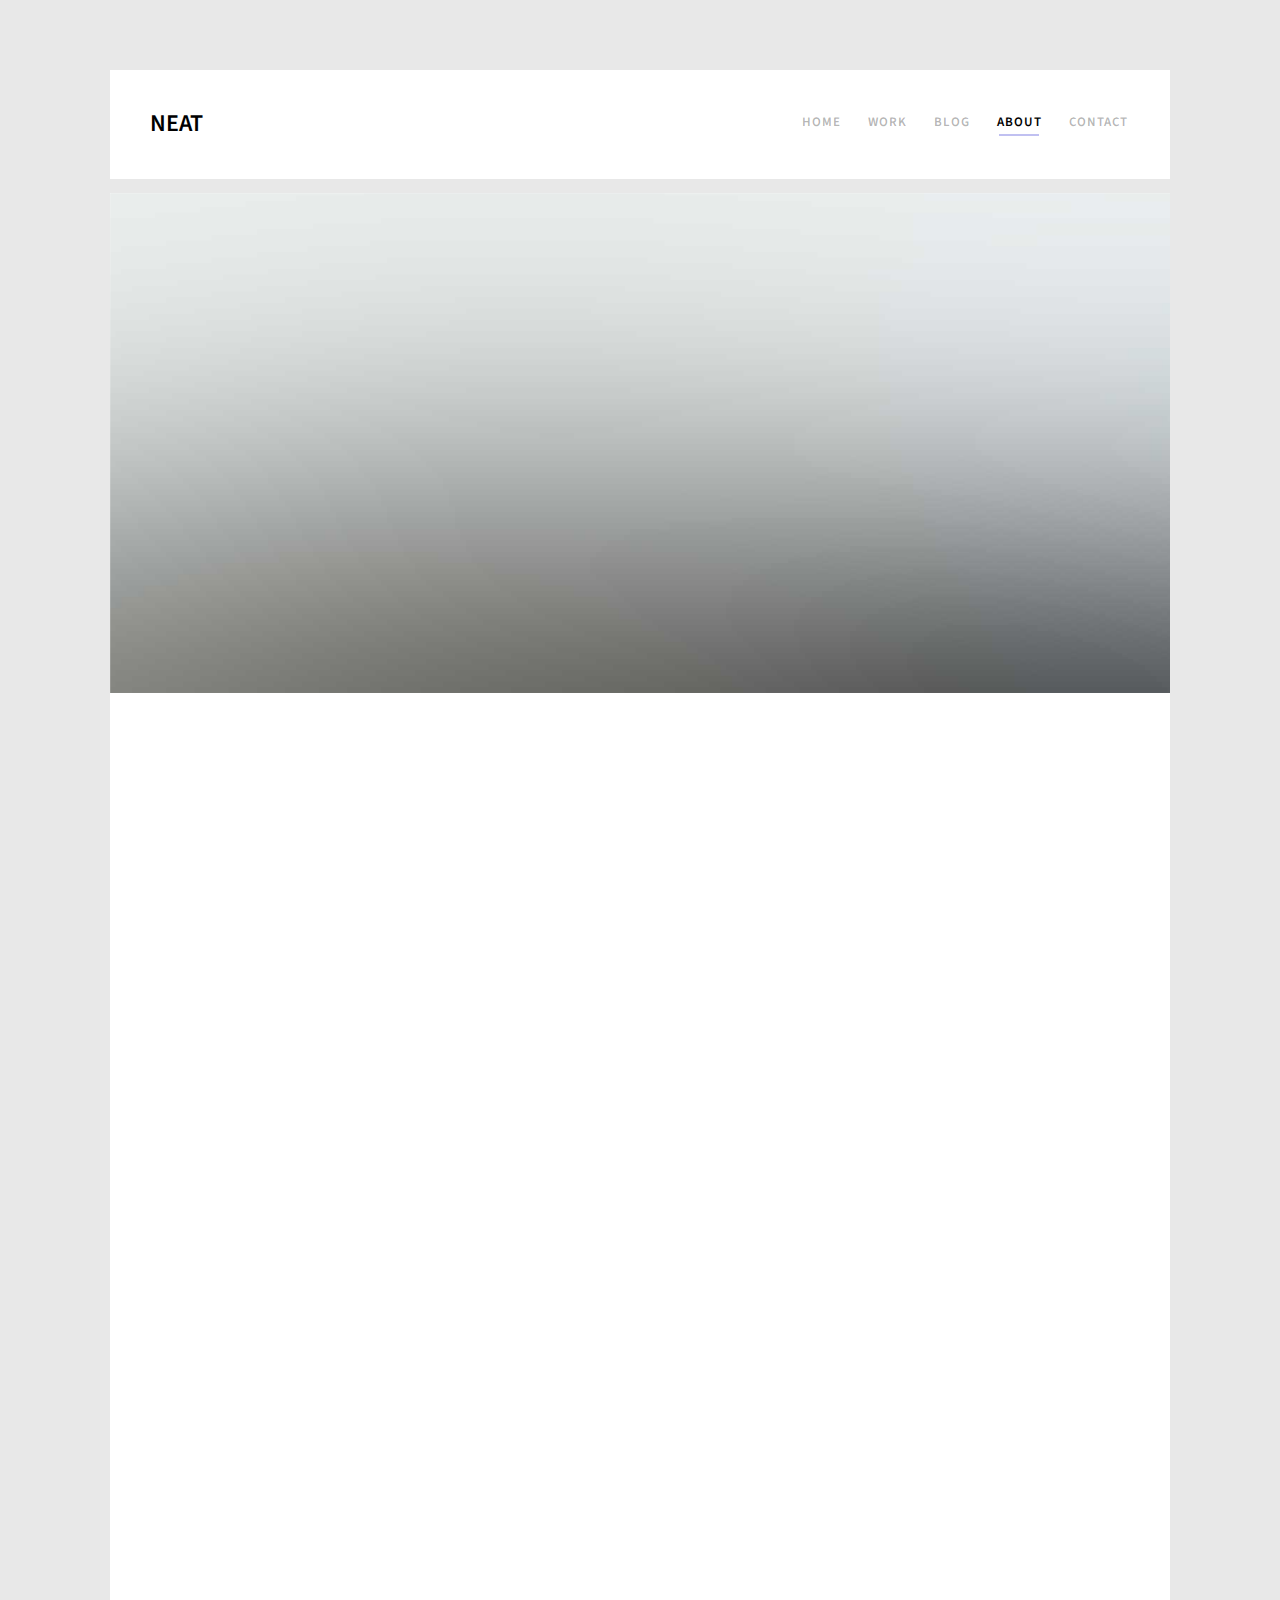
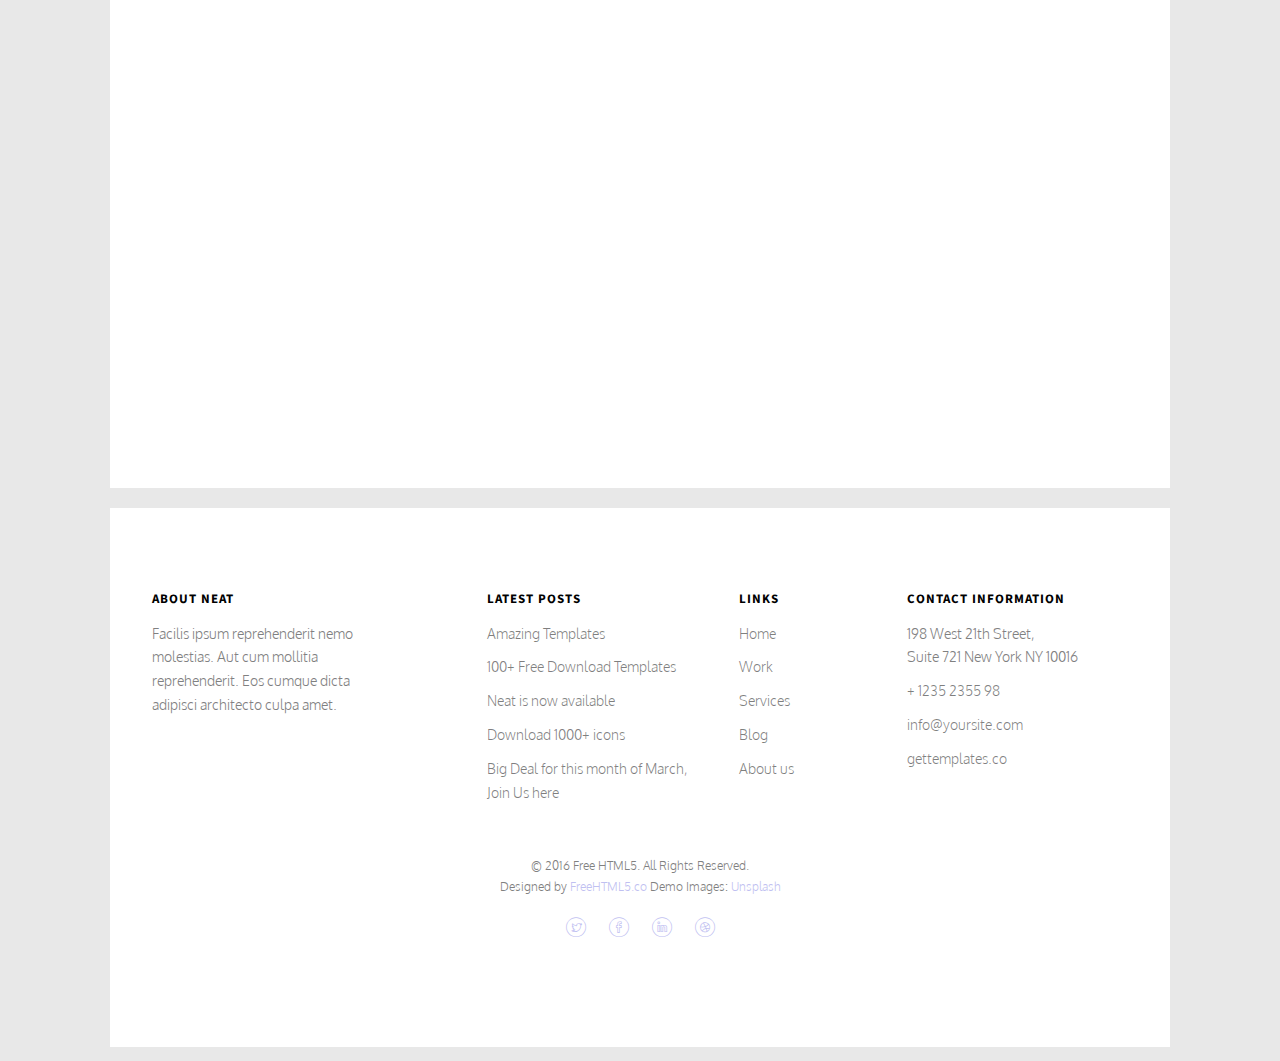
==== Demo/about.html @ 029e92db "update Demo" ====
<!DOCTYPE HTML>
<html>
	<head>
	<meta charset="utf-8">
	<meta http-equiv="X-UA-Compatible" content="IE=edge">
	<title>Neat &mdash; Free Website Template, Free HTML5 Template by freehtml5.co</title>
	<meta name="viewport" content="width=device-width, initial-scale=1">
	<meta name="description" content="Free HTML5 Website Template by freehtml5.co" />
	<meta name="keywords" content="free website templates, free html5, free template, free bootstrap, free website template, html5, css3, mobile first, responsive" />
	<meta name="author" content="freehtml5.co" />

	<!-- 
	//////////////////////////////////////////////////////

	FREE HTML5 TEMPLATE 
	DESIGNED & DEVELOPED by FreeHTML5.co
		
	Website: 		http://freehtml5.co/
	Email: 			info@freehtml5.co
	Twitter: 		http://twitter.com/fh5co
	Facebook: 		https://www.facebook.com/fh5co

	//////////////////////////////////////////////////////
	 -->

  	<!-- Facebook and Twitter integration -->
	<meta property="og:title" content=""/>
	<meta property="og:image" content=""/>
	<meta property="og:url" content=""/>
	<meta property="og:site_name" content=""/>
	<meta property="og:description" content=""/>
	<meta name="twitter:title" content="" />
	<meta name="twitter:image" content="" />
	<meta name="twitter:url" content="" />
	<meta name="twitter:card" content="" />

	<link href="https://fonts.googleapis.com/css?family=Oxygen:300,400" rel="stylesheet">
	<link href="https://fonts.googleapis.com/css?family=Source+Sans+Pro:400,600,700" rel="stylesheet">
	
	<!-- Animate.css -->
	<link rel="stylesheet" href="css/animate.css">
	<!-- Icomoon Icon Fonts-->
	<link rel="stylesheet" href="css/icomoon.css">
	<!-- Bootstrap  -->
	<link rel="stylesheet" href="css/bootstrap.css">

	<!-- Magnific Popup -->
	<link rel="stylesheet" href="css/magnific-popup.css">

	<!-- Flexslider  -->
	<link rel="stylesheet" href="css/flexslider.css">

	<!-- Theme style  -->
	<link rel="stylesheet" href="css/style.css">

	<!-- Modernizr JS -->
	<script src="js/modernizr-2.6.2.min.js"></script>
	<!-- FOR IE9 below -->
	<!--[if lt IE 9]>
	<script src="js/respond.min.js"></script>
	<![endif]-->

	</head>
	<body>
		
	<div class="fh5co-loader"></div>
	
	<div id="page">
	<nav class="fh5co-nav" role="navigation">
		<div class="container-wrap">
			<div class="top-menu">
				<div class="row">
					<div class="col-xs-2">
						<div id="fh5co-logo"><a href="index.html">Neat</a></div>
					</div>
					<div class="col-xs-10 text-right menu-1">
						<ul>
							<li><a href="index.html">Home</a></li>
							<li><a href="work-single.html">Work</a></li>
							<li><a href="blog.html">Blog</a></li>
							<li class="active"><a href="about.html">About</a></li>
							<li><a href="contact.html">Contact</a></li>
						</ul>
					</div>
				</div>
				
			</div>
		</div>
	</nav>
	<div class="container-wrap">
		<aside id="fh5co-hero">
			<div class="flexslider">
				<ul class="slides">
			   	<li style="background-image: url(images/img_bg_3.jpg);">
			   		<div class="overlay-gradient"></div>
			   		<div class="container-fluids">
			   			<div class="row">
				   			<div class="col-md-6 col-md-offset-3 slider-text slider-text-bg">
				   				<div class="slider-text-inner text-center">
				   					<h1>About</h1>
										<h2>Free html5 templates Made by <a href="http://freehtml5.co/" target="_blank">freehtml5.co</a></h2>
				   				</div>
				   			</div>
				   		</div>
			   		</div>
			   	</li>		   	
			  	</ul>
		  	</div>
		</aside>		
		<div id="fh5co-about">
			<div class="row animate-box">
				<div class="col-md-6 col-md-offset-3 text-center heading-section">
					<h3>Our History</h3>
					<p>Far far away, behind the word mountains, far from the countries Vokalia and Consonantia, there live the blind texts.</p>
				</div>
			</div>

			<div class="row">
				<div class="col-md-10 col-md-offset-1 text-center animate-box">
					<p><img src="images/cover_bg_3.jpg" alt="Free HTML5 Bootstrap Template" class="img-responsive"></p>
				</div>
				<div class="col-md-8 col-md-offset-2 text-center animate-box">
					<div class="about-desc">
						<h3>Hi! I'm Kathy</h3>
						<p>I am a French Designer. Facilis ipsum reprehenderit nemo molestias. Aut cum mollitia reprehenderit. Eos cumque dicta adipisci architecto culpa amet. Dignissimos asperiores vitae velit veniam totam fuga molestias accusamus alias autem provident. Odit ab aliquam dolor eius.</p>
						<p>
							<ul class="fh5co-social-icons">
								<li><a href="#"><i class="icon-twitter"></i></a></li>
								<li><a href="#"><i class="icon-facebook"></i></a></li>
								<li><a href="#"><i class="icon-linkedin"></i></a></li>
								<li><a href="#"><i class="icon-dribbble"></i></a></li>
							</ul>
						</p>
					</div>
				</div>
			</div>
		</div>
	</div><!-- END container-wrap -->

	<div class="container-wrap">
		<footer id="fh5co-footer" role="contentinfo">
			<div class="row">
				<div class="col-md-3 fh5co-widget">
					<h4>About Neat</h4>
					<p>Facilis ipsum reprehenderit nemo molestias. Aut cum mollitia reprehenderit. Eos cumque dicta adipisci architecto culpa amet.</p>
				</div>
				<div class="col-md-3 col-md-push-1">
					<h4>Latest Posts</h4>
					<ul class="fh5co-footer-links">
						<li><a href="#">Amazing Templates</a></li>
						<li><a href="#">100+ Free Download Templates</a></li>
						<li><a href="#">Neat is now available</a></li>
						<li><a href="#">Download 1000+ icons</a></li>
						<li><a href="#">Big Deal for this month of March, Join Us here</a></li>
					</ul>
				</div>

				<div class="col-md-3 col-md-push-1">
					<h4>Links</h4>
					<ul class="fh5co-footer-links">
						<li><a href="#">Home</a></li>
						<li><a href="#">Work</a></li>
						<li><a href="#">Services</a></li>
						<li><a href="#">Blog</a></li>
						<li><a href="#">About us</a></li>
					</ul>
				</div>

				<div class="col-md-3">
					<h4>Contact Information</h4>
					<ul class="fh5co-footer-links">
						<li>198 West 21th Street, <br> Suite 721 New York NY 10016</li>
						<li><a href="tel://1234567920">+ 1235 2355 98</a></li>
						<li><a href="mailto:info@yoursite.com">info@yoursite.com</a></li>
						<li><a href="http://gettemplates.co">gettemplates.co</a></li>
					</ul>
				</div>

			</div>

			<div class="row copyright">
				<div class="col-md-12 text-center">
					<p>
						<small class="block">&copy; 2016 Free HTML5. All Rights Reserved.</small> 
						<small class="block">Designed by <a href="http://freehtml5.co/" target="_blank">FreeHTML5.co</a> Demo Images: <a href="http://unsplash.co/" target="_blank">Unsplash</a></small>
					</p>
					<p>
						<ul class="fh5co-social-icons">
							<li><a href="#"><i class="icon-twitter"></i></a></li>
							<li><a href="#"><i class="icon-facebook"></i></a></li>
							<li><a href="#"><i class="icon-linkedin"></i></a></li>
							<li><a href="#"><i class="icon-dribbble"></i></a></li>
						</ul>
					</p>
				</div>
			</div>
		</footer>
	</div><!-- END container-wrap -->
	</div>

	<div class="gototop js-top">
		<a href="#" class="js-gotop"><i class="icon-arrow-up2"></i></a>
	</div>
	
	<!-- jQuery -->
	<script src="js/jquery.min.js"></script>
	<!-- jQuery Easing -->
	<script src="js/jquery.easing.1.3.js"></script>
	<!-- Bootstrap -->
	<script src="js/bootstrap.min.js"></script>
	<!-- Waypoints -->
	<script src="js/jquery.waypoints.min.js"></script>
	<!-- Flexslider -->
	<script src="js/jquery.flexslider-min.js"></script>
	<!-- Magnific Popup -->
	<script src="js/jquery.magnific-popup.min.js"></script>
	<script src="js/magnific-popup-options.js"></script>
	<!-- Counters -->
	<script src="js/jquery.countTo.js"></script>
	<!-- Main -->
	<script src="js/main.js"></script>

	</body>
</html>
---- Demo/css/icomoon.css ----
@font-face {
  font-family: 'icomoon';
  src:  url('fonts/icomoon.eot?5j2n32');
  src:  url('fonts/icomoon.eot?5j2n32#iefix') format('embedded-opentype'),
    url('fonts/icomoon.ttf?5j2n32') format('truetype'),
    url('fonts/icomoon.woff?5j2n32') format('woff'),
    url('fonts/icomoon.svg?5j2n32#icomoon') format('svg');
  font-weight: normal;
  font-style: normal;
}

[class^="icon-"], [class*=" icon-"] {
  /* use !important to prevent issues with browser extensions that change fonts */
  font-family: 'icomoon' !important;
  speak: none;
  font-style: normal;
  font-weight: normal;
  font-variant: normal;
  text-transform: none;
  line-height: 1;

  /* Better Font Rendering =========== */
  -webkit-font-smoothing: antialiased;
  -moz-osx-font-smoothing: grayscale;
}

.icon-eye2:before {
  content: "\e064";
}
.icon-paper-clip:before {
  content: "\e065";
}
.icon-mail5:before {
  content: "\e066";
}
.icon-toggle:before {
  content: "\e067";
}
.icon-layout:before {
  content: "\e068";
}
.icon-link2:before {
  content: "\e069";
}
.icon-bell2:before {
  content: "\e06a";
}
.icon-lock3:before {
  content: "\e06b";
}
.icon-unlock:before {
  content: "\e06c";
}
.icon-ribbon2:before {
  content: "\e06d";
}
.icon-image2:before {
  content: "\e06e";
}
.icon-signal:before {
  content: "\e06f";
}
.icon-target3:before {
  content: "\e070";
}
.icon-clipboard3:before {
  content: "\e071";
}
.icon-clock3:before {
  content: "\e072";
}
.icon-watch:before {
  content: "\e073";
}
.icon-air-play:before {
  content: "\e074";
}
.icon-camera3:before {
  content: "\e075";
}
.icon-video2:before {
  content: "\e076";
}
.icon-disc:before {
  content: "\e077";
}
.icon-printer3:before {
  content: "\e078";
}
.icon-monitor:before {
  content: "\e079";
}
.icon-server:before {
  content: "\e07a";
}
.icon-cog2:before {
  content: "\e07b";
}
.icon-heart3:before {
  content: "\e07c";
}
.icon-paragraph:before {
  content: "\e07d";
}
.icon-align-justify:before {
  content: "\e07e";
}
.icon-align-left:before {
  content: "\e07f";
}
.icon-align-center:before {
  content: "\e080";
}
.icon-align-right:before {
  content: "\e081";
}
.icon-book2:before {
  content: "\e082";
}
.icon-layers2:before {
  content: "\e083";
}
.icon-stack2:before {
  content: "\e084";
}
.icon-stack-2:before {
  content: "\e085";
}
.icon-paper:before {
  content: "\e086";
}
.icon-paper-stack:before {
  content: "\e087";
}
.icon-search3:before {
  content: "\e088";
}
.icon-zoom-in2:before {
  content: "\e089";
}
.icon-zoom-out2:before {
  content: "\e08a";
}
.icon-reply2:before {
  content: "\e08b";
}
.icon-circle-plus:before {
  content: "\e08c";
}
.icon-circle-minus:before {
  content: "\e08d";
}
.icon-circle-check:before {
  content: "\e08e";
}
.icon-circle-cross:before {
  content: "\e08f";
}
.icon-square-plus:before {
  content: "\e090";
}
.icon-square-minus:before {
  content: "\e091";
}
.icon-square-check:before {
  content: "\e092";
}
.icon-square-cross:before {
  content: "\e093";
}
.icon-microphone:before {
  content: "\e094";
}
.icon-record:before {
  content: "\e095";
}
.icon-skip-back:before {
  content: "\e096";
}
.icon-rewind:before {
  content: "\e097";
}
.icon-play4:before {
  content: "\e098";
}
.icon-pause3:before {
  content: "\e099";
}
.icon-stop3:before {
  content: "\e09a";
}
.icon-fast-forward:before {
  content: "\e09b";
}
.icon-skip-forward:before {
  content: "\e09c";
}
.icon-shuffle2:before {
  content: "\e09d";
}
.icon-repeat:before {
  content: "\e09e";
}
.icon-folder2:before {
  content: "\e09f";
}
.icon-umbrella:before {
  content: "\e0a0";
}
.icon-moon:before {
  content: "\e0a1";
}
.icon-thermometer:before {
  content: "\e0a2";
}
.icon-drop:before {
  content: "\e0a3";
}
.icon-sun2:before {
  content: "\e0a4";
}
.icon-cloud3:before {
  content: "\e0a5";
}
.icon-cloud-upload2:before {
  content: "\e0a6";
}
.icon-cloud-download2:before {
  content: "\e0a7";
}
.icon-upload4:before {
  content: "\e0a8";
}
.icon-download4:before {
  content: "\e0a9";
}
.icon-location3:before {
  content: "\e0aa";
}
.icon-location-2:before {
  content: "\e0ab";
}
.icon-map3:before {
  content: "\e0ac";
}
.icon-battery:before {
  content: "\e0ad";
}
.icon-head:before {
  content: "\e0ae";
}
.icon-briefcase3:before {
  content: "\e0af";
}
.icon-speech-bubble:before {
  content: "\e0b0";
}
.icon-anchor2:before {
  content: "\e0b1";
}
.icon-globe2:before {
  content: "\e0b2";
}
.icon-box:before {
  content: "\e0b3";
}
.icon-reload:before {
  content: "\e0b4";
}
.icon-share3:before {
  content: "\e0b5";
}
.icon-marquee:before {
  content: "\e0b6";
}
.icon-marquee-plus:before {
  content: "\e0b7";
}
.icon-marquee-minus:before {
  content: "\e0b8";
}
.icon-tag:before {
  content: "\e0b9";
}
.icon-power2:before {
  content: "\e0ba";
}
.icon-command2:before {
  content: "\e0bb";
}
.icon-alt:before {
  content: "\e0bc";
}
.icon-esc:before {
  content: "\e0bd";
}
.icon-bar-graph:before {
  content: "\e0be";
}
.icon-bar-graph-2:before {
  content: "\e0bf";
}
.icon-pie-graph:before {
  content: "\e0c0";
}
.icon-star:before {
  content: "\e0c1";
}
.icon-arrow-left3:before {
  content: "\e0c2";
}
.icon-arrow-right3:before {
  content: "\e0c3";
}
.icon-arrow-up3:before {
  content: "\e0c4";
}
.icon-arrow-down3:before {
  content: "\e0c5";
}
.icon-volume:before {
  content: "\e0c6";
}
.icon-mute:before {
  content: "\e0c7";
}
.icon-content-right:before {
  content: "\e100";
}
.icon-content-left:before {
  content: "\e101";
}
.icon-grid2:before {
  content: "\e102";
}
.icon-grid-2:before {
  content: "\e103";
}
.icon-columns:before {
  content: "\e104";
}
.icon-loader:before {
  content: "\e105";
}
.icon-bag:before {
  content: "\e106";
}
.icon-ban:before {
  content: "\e107";
}
.icon-flag3:before {
  content: "\e108";
}
.icon-trash:before {
  content: "\e109";
}
.icon-expand2:before {
  content: "\e110";
}
.icon-contract:before {
  content: "\e111";
}
.icon-maximize:before {
  content: "\e112";
}
.icon-minimize:before {
  content: "\e113";
}
.icon-plus2:before {
  content: "\e114";
}
.icon-minus2:before {
  content: "\e115";
}
.icon-check:before {
  content: "\e116";
}
.icon-cross2:before {
  content: "\e117";
}
.icon-move:before {
  content: "\e118";
}
.icon-delete:before {
  content: "\e119";
}
.icon-menu5:before {
  content: "\e120";
}
.icon-archive:before {
  content: "\e121";
}
.icon-inbox:before {
  content: "\e122";
}
.icon-outbox:before {
  content: "\e123";
}
.icon-file:before {
  content: "\e124";
}
.icon-file-add:before {
  content: "\e125";
}
.icon-file-subtract:before {
  content: "\e126";
}
.icon-help:before {
  content: "\e127";
}
.icon-open:before {
  content: "\e128";
}
.icon-ellipsis:before {
  content: "\e129";
}
.icon-heart4:before {
  content: "\e900";
}
.icon-cloud4:before {
  content: "\e901";
}
.icon-star2:before {
  content: "\e902";
}
.icon-tv2:before {
  content: "\e903";
}
.icon-sound:before {
  content: "\e904";
}
.icon-video3:before {
  content: "\e905";
}
.icon-trash2:before {
  content: "\e906";
}
.icon-user2:before {
  content: "\e907";
}
.icon-key3:before {
  content: "\e908";
}
.icon-search4:before {
  content: "\e909";
}
.icon-settings:before {
  content: "\e90a";
}
.icon-camera4:before {
  content: "\e90b";
}
.icon-tag2:before {
  content: "\e90c";
}
.icon-lock4:before {
  content: "\e90d";
}
.icon-bulb:before {
  content: "\e90e";
}
.icon-pen2:before {
  content: "\e90f";
}
.icon-diamond:before {
  content: "\e910";
}
.icon-display2:before {
  content: "\e911";
}
.icon-location4:before {
  content: "\e912";
}
.icon-eye3:before {
  content: "\e913";
}
.icon-bubble3:before {
  content: "\e914";
}
.icon-stack3:before {
  content: "\e915";
}
.icon-cup:before {
  content: "\e916";
}
.icon-phone3:before {
  content: "\e917";
}
.icon-news:before {
  content: "\e918";
}
.icon-mail6:before {
  content: "\e919";
}
.icon-like:before {
  content: "\e91a";
}
.icon-photo:before {
  content: "\e91b";
}
.icon-note:before {
  content: "\e91c";
}
.icon-clock4:before {
  content: "\e91d";
}
.icon-paperplane:before {
  content: "\e91e";
}
.icon-params:before {
  content: "\e91f";
}
.icon-banknote:before {
  content: "\e920";
}
.icon-data:before {
  content: "\e921";
}
.icon-music2:before {
  content: "\e922";
}
.icon-megaphone2:before {
  content: "\e923";
}
.icon-study:before {
  content: "\e924";
}
.icon-lab2:before {
  content: "\e925";
}
.icon-food:before {
  content: "\e926";
}
.icon-t-shirt:before {
  content: "\e927";
}
.icon-fire2:before {
  content: "\e928";
}
.icon-clip:before {
  content: "\e929";
}
.icon-shop:before {
  content: "\e92a";
}
.icon-calendar3:before {
  content: "\e92b";
}
.icon-wallet2:before {
  content: "\e92c";
}
.icon-vynil:before {
  content: "\e92d";
}
.icon-truck2:before {
  content: "\e92e";
}
.icon-world:before {
  content: "\e92f";
}
.icon-mobile:before {
  content: "\e000";
}
.icon-laptop:before {
  content: "\e001";
}
.icon-desktop:before {
  content: "\e002";
}
.icon-tablet:before {
  content: "\e003";
}
.icon-phone:before {
  content: "\e004";
}
.icon-document:before {
  content: "\e005";
}
.icon-documents:before {
  content: "\e006";
}
.icon-search:before {
  content: "\e007";
}
.icon-clipboard:before {
  content: "\e008";
}
.icon-newspaper:before {
  content: "\e009";
}
.icon-notebook:before {
  content: "\e00a";
}
.icon-book-open:before {
  content: "\e00b";
}
.icon-browser:before {
  content: "\e00c";
}
.icon-calendar:before {
  content: "\e00d";
}
.icon-presentation:before {
  content: "\e00e";
}
.icon-picture:before {
  content: "\e00f";
}
.icon-pictures:before {
  content: "\e010";
}
.icon-video:before {
  content: "\e011";
}
.icon-camera:before {
  content: "\e012";
}
.icon-printer:before {
  content: "\e013";
}
.icon-toolbox:before {
  content: "\e014";
}
.icon-briefcase:before {
  content: "\e015";
}
.icon-wallet:before {
  content: "\e016";
}
.icon-gift:before {
  content: "\e017";
}
.icon-bargraph:before {
  content: "\e018";
}
.icon-grid:before {
  content: "\e019";
}
.icon-expand:before {
  content: "\e01a";
}
.icon-focus:before {
  content: "\e01b";
}
.icon-edit:before {
  content: "\e01c";
}
.icon-adjustments:before {
  content: "\e01d";
}
.icon-ribbon:before {
  content: "\e01e";
}
.icon-hourglass:before {
  content: "\e01f";
}
.icon-lock:before {
  content: "\e020";
}
.icon-megaphone:before {
  content: "\e021";
}
.icon-shield:before {
  content: "\e022";
}
.icon-trophy:before {
  content: "\e023";
}
.icon-flag:before {
  content: "\e024";
}
.icon-map:before {
  content: "\e025";
}
.icon-puzzle:before {
  content: "\e026";
}
.icon-basket:before {
  content: "\e027";
}
.icon-envelope:before {
  content: "\e028";
}
.icon-streetsign:before {
  content: "\e029";
}
.icon-telescope:before {
  content: "\e02a";
}
.icon-gears:before {
  content: "\e02b";
}
.icon-key:before {
  content: "\e02c";
}
.icon-paperclip:before {
  content: "\e02d";
}
.icon-attachment:before {
  content: "\e02e";
}
.icon-pricetags:before {
  content: "\e02f";
}
.icon-lightbulb:before {
  content: "\e030";
}
.icon-layers:before {
  content: "\e031";
}
.icon-pencil:before {
  content: "\e032";
}
.icon-tools:before {
  content: "\e033";
}
.icon-tools-2:before {
  content: "\e034";
}
.icon-scissors:before {
  content: "\e035";
}
.icon-paintbrush:before {
  content: "\e036";
}
.icon-magnifying-glass:before {
  content: "\e037";
}
.icon-circle-compass:before {
  content: "\e038";
}
.icon-linegraph:before {
  content: "\e039";
}
.icon-mic:before {
  content: "\e03a";
}
.icon-strategy:before {
  content: "\e03b";
}
.icon-beaker:before {
  content: "\e03c";
}
.icon-caution:before {
  content: "\e03d";
}
.icon-recycle:before {
  content: "\e03e";
}
.icon-anchor:before {
  content: "\e03f";
}
.icon-profile-male:before {
  content: "\e040";
}
.icon-profile-female:before {
  content: "\e041";
}
.icon-bike:before {
  content: "\e042";
}
.icon-wine:before {
  content: "\e043";
}
.icon-hotairballoon:before {
  content: "\e044";
}
.icon-globe:before {
  content: "\e045";
}
.icon-genius:before {
  content: "\e046";
}
.icon-map-pin:before {
  content: "\e047";
}
.icon-dial:before {
  content: "\e048";
}
.icon-chat:before {
  content: "\e049";
}
.icon-heart:before {
  content: "\e04a";
}
.icon-cloud:before {
  content: "\e04b";
}
.icon-upload:before {
  content: "\e04c";
}
.icon-download:before {
  content: "\e04d";
}
.icon-target:before {
  content: "\e04e";
}
.icon-hazardous:before {
  content: "\e04f";
}
.icon-piechart:before {
  content: "\e050";
}
.icon-speedometer:before {
  content: "\e051";
}
.icon-global:before {
  content: "\e052";
}
.icon-compass:before {
  content: "\e053";
}
.icon-lifesaver:before {
  content: "\e054";
}
.icon-clock:before {
  content: "\e055";
}
.icon-aperture:before {
  content: "\e056";
}
.icon-quote:before {
  content: "\e057";
}
.icon-scope:before {
  content: "\e058";
}
.icon-alarmclock:before {
  content: "\e059";
}
.icon-refresh:before {
  content: "\e05a";
}
.icon-happy:before {
  content: "\e05b";
}
.icon-sad:before {
  content: "\e05c";
}
.icon-facebook:before {
  content: "\e05d";
}
.icon-twitter:before {
  content: "\e05e";
}
.icon-googleplus:before {
  content: "\e05f";
}
.icon-rss:before {
  content: "\e060";
}
.icon-tumblr:before {
  content: "\e061";
}
.icon-linkedin:before {
  content: "\e062";
}
.icon-dribbble:before {
  content: "\e063";
}
.icon-home:before {
  content: "\e930";
}
.icon-home2:before {
  content: "\e931";
}
.icon-home3:before {
  content: "\e932";
}
.icon-office:before {
  content: "\e933";
}
.icon-newspaper2:before {
  content: "\e934";
}
.icon-pencil2:before {
  content: "\e935";
}
.icon-pencil22:before {
  content: "\e936";
}
.icon-quill:before {
  content: "\e937";
}
.icon-pen:before {
  content: "\e938";
}
.icon-blog:before {
  content: "\e939";
}
.icon-eyedropper:before {
  content: "\e93a";
}
.icon-droplet:before {
  content: "\e93b";
}
.icon-paint-format:before {
  content: "\e93c";
}
.icon-image:before {
  content: "\e93d";
}
.icon-images:before {
  content: "\e93e";
}
.icon-camera2:before {
  content: "\e93f";
}
.icon-headphones:before {
  content: "\e940";
}
.icon-music:before {
  content: "\e941";
}
.icon-play:before {
  content: "\e942";
}
.icon-film:before {
  content: "\e943";
}
.icon-video-camera:before {
  content: "\e944";
}
.icon-dice:before {
  content: "\e945";
}
.icon-pacman:before {
  content: "\e946";
}
.icon-spades:before {
  content: "\e947";
}
.icon-clubs:before {
  content: "\e948";
}
.icon-diamonds:before {
  content: "\e949";
}
.icon-bullhorn:before {
  content: "\e94a";
}
.icon-connection:before {
  content: "\e94b";
}
.icon-podcast:before {
  content: "\e94c";
}
.icon-feed:before {
  content: "\e94d";
}
.icon-mic2:before {
  content: "\e94e";
}
.icon-book:before {
  content: "\e94f";
}
.icon-books:before {
  content: "\e950";
}
.icon-library:before {
  content: "\e951";
}
.icon-file-text:before {
  content: "\e952";
}
.icon-profile:before {
  content: "\e953";
}
.icon-file-empty:before {
  content: "\e954";
}
.icon-files-empty:before {
  content: "\e955";
}
.icon-file-text2:before {
  content: "\e956";
}
.icon-file-picture:before {
  content: "\e957";
}
.icon-file-music:before {
  content: "\e958";
}
.icon-file-play:before {
  content: "\e959";
}
.icon-file-video:before {
  content: "\e95a";
}
.icon-file-zip:before {
  content: "\e95b";
}
.icon-copy:before {
  content: "\e95c";
}
.icon-paste:before {
  content: "\e95d";
}
.icon-stack:before {
  content: "\e95e";
}
.icon-folder:before {
  content: "\e95f";
}
.icon-folder-open:before {
  content: "\e960";
}
.icon-folder-plus:before {
  content: "\e961";
}
.icon-folder-minus:before {
  content: "\e962";
}
.icon-folder-download:before {
  content: "\e963";
}
.icon-folder-upload:before {
  content: "\e964";
}
.icon-price-tag:before {
  content: "\e965";
}
.icon-price-tags:before {
  content: "\e966";
}
.icon-barcode:before {
  content: "\e967";
}
.icon-qrcode:before {
  content: "\e968";
}
.icon-ticket:before {
  content: "\e969";
}
.icon-cart:before {
  content: "\e96a";
}
.icon-coin-dollar:before {
  content: "\e96b";
}
.icon-coin-euro:before {
  content: "\e96c";
}
.icon-coin-pound:before {
  content: "\e96d";
}
.icon-coin-yen:before {
  content: "\e96e";
}
.icon-credit-card:before {
  content: "\e96f";
}
.icon-calculator:before {
  content: "\e970";
}
.icon-lifebuoy:before {
  content: "\e971";
}
.icon-phone2:before {
  content: "\e972";
}
.icon-phone-hang-up:before {
  content: "\e973";
}
.icon-address-book:before {
  content: "\e974";
}
.icon-envelop:before {
  content: "\e975";
}
.icon-pushpin:before {
  content: "\e976";
}
.icon-location:before {
  content: "\e977";
}
.icon-location2:before {
  content: "\e978";
}
.icon-compass2:before {
  content: "\e979";
}
.icon-compass22:before {
  content: "\e97a";
}
.icon-map2:before {
  content: "\e97b";
}
.icon-map22:before {
  content: "\e97c";
}
.icon-history:before {
  content: "\e97d";
}
.icon-clock2:before {
  content: "\e97e";
}
.icon-clock22:before {
  content: "\e97f";
}
.icon-alarm:before {
  content: "\e980";
}
.icon-bell:before {
  content: "\e981";
}
.icon-stopwatch:before {
  content: "\e982";
}
.icon-calendar2:before {
  content: "\e983";
}
.icon-printer2:before {
  content: "\e984";
}
.icon-keyboard:before {
  content: "\e985";
}
.icon-display:before {
  content: "\e986";
}
.icon-laptop2:before {
  content: "\e987";
}
.icon-mobile2:before {
  content: "\e988";
}
.icon-mobile22:before {
  content: "\e989";
}
.icon-tablet2:before {
  content: "\e98a";
}
.icon-tv:before {
  content: "\e98b";
}
.icon-drawer:before {
  content: "\e98c";
}
.icon-drawer2:before {
  content: "\e98d";
}
.icon-box-add:before {
  content: "\e98e";
}
.icon-box-remove:before {
  content: "\e98f";
}
.icon-download3:before {
  content: "\e990";
}
.icon-upload2:before {
  content: "\e991";
}
.icon-floppy-disk:before {
  content: "\e992";
}
.icon-drive:before {
  content: "\e993";
}
.icon-database:before {
  content: "\e994";
}
.icon-undo:before {
  content: "\e995";
}
.icon-redo:before {
  content: "\e996";
}
.icon-undo2:before {
  content: "\e997";
}
.icon-redo2:before {
  content: "\e998";
}
.icon-forward:before {
  content: "\e999";
}
.icon-reply:before {
  content: "\e99a";
}
.icon-bubble:before {
  content: "\e99b";
}
.icon-bubbles:before {
  content: "\e99c";
}
.icon-bubbles2:before {
  content: "\e99d";
}
.icon-bubble2:before {
  content: "\e99e";
}
.icon-bubbles3:before {
  content: "\e99f";
}
.icon-bubbles4:before {
  content: "\e9a0";
}
.icon-user:before {
  content: "\e9a1";
}
.icon-users:before {
  content: "\e9a2";
}
.icon-user-plus:before {
  content: "\e9a3";
}
.icon-user-minus:before {
  content: "\e9a4";
}
.icon-user-check:before {
  content: "\e9a5";
}
.icon-user-tie:before {
  content: "\e9a6";
}
.icon-quotes-left:before {
  content: "\e9a7";
}
.icon-quotes-right:before {
  content: "\e9a8";
}
.icon-hour-glass:before {
  content: "\e9a9";
}
.icon-spinner:before {
  content: "\e9aa";
}
.icon-spinner2:before {
  content: "\e9ab";
}
.icon-spinner3:before {
  content: "\e9ac";
}
.icon-spinner4:before {
  content: "\e9ad";
}
.icon-spinner5:before {
  content: "\e9ae";
}
.icon-spinner6:before {
  content: "\e9af";
}
.icon-spinner7:before {
  content: "\e9b0";
}
.icon-spinner8:before {
  content: "\e9b1";
}
.icon-spinner9:before {
  content: "\e9b2";
}
.icon-spinner10:before {
  content: "\e9b3";
}
.icon-spinner11:before {
  content: "\e9b4";
}
.icon-binoculars:before {
  content: "\e9b5";
}
.icon-search2:before {
  content: "\e9b6";
}
.icon-zoom-in:before {
  content: "\e9b7";
}
.icon-zoom-out:before {
  content: "\e9b8";
}
.icon-enlarge:before {
  content: "\e9b9";
}
.icon-shrink:before {
  content: "\e9ba";
}
.icon-enlarge2:before {
  content: "\e9bb";
}
.icon-shrink2:before {
  content: "\e9bc";
}
.icon-key2:before {
  content: "\e9bd";
}
.icon-key22:before {
  content: "\e9be";
}
.icon-lock2:before {
  content: "\e9bf";
}
.icon-unlocked:before {
  content: "\e9c0";
}
.icon-wrench:before {
  content: "\e9c1";
}
.icon-equalizer:before {
  content: "\e9c2";
}
.icon-equalizer2:before {
  content: "\e9c3";
}
.icon-cog:before {
  content: "\e9c4";
}
.icon-cogs:before {
  content: "\e9c5";
}
.icon-hammer:before {
  content: "\e9c6";
}
.icon-magic-wand:before {
  content: "\e9c7";
}
.icon-aid-kit:before {
  content: "\e9c8";
}
.icon-bug:before {
  content: "\e9c9";
}
.icon-pie-chart:before {
  content: "\e9ca";
}
.icon-stats-dots:before {
  content: "\e9cb";
}
.icon-stats-bars:before {
  content: "\e9cc";
}
.icon-stats-bars2:before {
  content: "\e9cd";
}
.icon-trophy2:before {
  content: "\e9ce";
}
.icon-gift2:before {
  content: "\e9cf";
}
.icon-glass:before {
  content: "\e9d0";
}
.icon-glass2:before {
  content: "\e9d1";
}
.icon-mug:before {
  content: "\e9d2";
}
.icon-spoon-knife:before {
  content: "\e9d3";
}
.icon-leaf:before {
  content: "\e9d4";
}
.icon-rocket:before {
  content: "\e9d5";
}
.icon-meter:before {
  content: "\e9d6";
}
.icon-meter2:before {
  content: "\e9d7";
}
.icon-hammer2:before {
  content: "\e9d8";
}
.icon-fire:before {
  content: "\e9d9";
}
.icon-lab:before {
  content: "\e9da";
}
.icon-magnet:before {
  content: "\e9db";
}
.icon-bin:before {
  content: "\e9dc";
}
.icon-bin2:before {
  content: "\e9dd";
}
.icon-briefcase2:before {
  content: "\e9de";
}
.icon-airplane:before {
  content: "\e9df";
}
.icon-truck:before {
  content: "\e9e0";
}
.icon-road:before {
  content: "\e9e1";
}
.icon-accessibility:before {
  content: "\e9e2";
}
.icon-target2:before {
  content: "\e9e3";
}
.icon-shield2:before {
  content: "\e9e4";
}
.icon-power:before {
  content: "\e9e5";
}
.icon-switch:before {
  content: "\e9e6";
}
.icon-power-cord:before {
  content: "\e9e7";
}
.icon-clipboard2:before {
  content: "\e9e8";
}
.icon-list-numbered:before {
  content: "\e9e9";
}
.icon-list:before {
  content: "\e9ea";
}
.icon-list2:before {
  content: "\e9eb";
}
.icon-tree:before {
  content: "\e9ec";
}
.icon-menu:before {
  content: "\e9ed";
}
.icon-menu2:before {
  content: "\e9ee";
}
.icon-menu3:before {
  content: "\e9ef";
}
.icon-menu4:before {
  content: "\e9f0";
}
.icon-cloud2:before {
  content: "\e9f1";
}
.icon-cloud-download:before {
  content: "\e9f2";
}
.icon-cloud-upload:before {
  content: "\e9f3";
}
.icon-cloud-check:before {
  content: "\e9f4";
}
.icon-download2:before {
  content: "\e9f5";
}
.icon-upload22:before {
  content: "\e9f6";
}
.icon-download32:before {
  content: "\e9f7";
}
.icon-upload3:before {
  content: "\e9f8";
}
.icon-sphere:before {
  content: "\e9f9";
}
.icon-earth:before {
  content: "\e9fa";
}
.icon-link:before {
  content: "\e9fb";
}
.icon-flag2:before {
  content: "\e9fc";
}
.icon-attachment2:before {
  content: "\e9fd";
}
.icon-eye:before {
  content: "\e9fe";
}
.icon-eye-plus:before {
  content: "\e9ff";
}
.icon-eye-minus:before {
  content: "\ea00";
}
.icon-eye-blocked:before {
  content: "\ea01";
}
.icon-bookmark:before {
  content: "\ea02";
}
.icon-bookmarks:before {
  content: "\ea03";
}
.icon-sun:before {
  content: "\ea04";
}
.icon-contrast:before {
  content: "\ea05";
}
.icon-brightness-contrast:before {
  content: "\ea06";
}
.icon-star-empty:before {
  content: "\ea07";
}
.icon-star-half:before {
  content: "\ea08";
}
.icon-star-full:before {
  content: "\ea09";
}
.icon-heart2:before {
  content: "\ea0a";
}
.icon-heart-broken:before {
  content: "\ea0b";
}
.icon-man:before {
  content: "\ea0c";
}
.icon-woman:before {
  content: "\ea0d";
}
.icon-man-woman:before {
  content: "\ea0e";
}
.icon-happy3:before {
  content: "\ea0f";
}
.icon-happy2:before {
  content: "\ea10";
}
.icon-smile:before {
  content: "\ea11";
}
.icon-smile2:before {
  content: "\ea12";
}
.icon-tongue:before {
  content: "\ea13";
}
.icon-tongue2:before {
  content: "\ea14";
}
.icon-sad2:before {
  content: "\ea15";
}
.icon-sad22:before {
  content: "\ea16";
}
.icon-wink:before {
  content: "\ea17";
}
.icon-wink2:before {
  content: "\ea18";
}
.icon-grin:before {
  content: "\ea19";
}
.icon-grin2:before {
  content: "\ea1a";
}
.icon-cool:before {
  content: "\ea1b";
}
.icon-cool2:before {
  content: "\ea1c";
}
.icon-angry:before {
  content: "\ea1d";
}
.icon-angry2:before {
  content: "\ea1e";
}
.icon-evil:before {
  content: "\ea1f";
}
.icon-evil2:before {
  content: "\ea20";
}
.icon-shocked:before {
  content: "\ea21";
}
.icon-shocked2:before {
  content: "\ea22";
}
.icon-baffled:before {
  content: "\ea23";
}
.icon-baffled2:before {
  content: "\ea24";
}
.icon-confused:before {
  content: "\ea25";
}
.icon-confused2:before {
  content: "\ea26";
}
.icon-neutral:before {
  content: "\ea27";
}
.icon-neutral2:before {
  content: "\ea28";
}
.icon-hipster:before {
  content: "\ea29";
}
.icon-hipster2:before {
  content: "\ea2a";
}
.icon-wondering:before {
  content: "\ea2b";
}
.icon-wondering2:before {
  content: "\ea2c";
}
.icon-sleepy:before {
  content: "\ea2d";
}
.icon-sleepy2:before {
  content: "\ea2e";
}
.icon-frustrated:before {
  content: "\ea2f";
}
.icon-frustrated2:before {
  content: "\ea30";
}
.icon-crying:before {
  content: "\ea31";
}
.icon-crying2:before {
  content: "\ea32";
}
.icon-point-up:before {
  content: "\ea33";
}
.icon-point-right:before {
  content: "\ea34";
}
.icon-point-down:before {
  content: "\ea35";
}
.icon-point-left:before {
  content: "\ea36";
}
.icon-warning:before {
  content: "\ea37";
}
.icon-notification:before {
  content: "\ea38";
}
.icon-question:before {
  content: "\ea39";
}
.icon-plus:before {
  content: "\ea3a";
}
.icon-minus:before {
  content: "\ea3b";
}
.icon-info:before {
  content: "\ea3c";
}
.icon-cancel-circle:before {
  content: "\ea3d";
}
.icon-blocked:before {
  content: "\ea3e";
}
.icon-cross:before {
  content: "\ea3f";
}
.icon-checkmark:before {
  content: "\ea40";
}
.icon-checkmark2:before {
  content: "\ea41";
}
.icon-spell-check:before {
  content: "\ea42";
}
.icon-enter:before {
  content: "\ea43";
}
.icon-exit:before {
  content: "\ea44";
}
.icon-play2:before {
  content: "\ea45";
}
.icon-pause:before {
  content: "\ea46";
}
.icon-stop:before {
  content: "\ea47";
}
.icon-previous:before {
  content: "\ea48";
}
.icon-next:before {
  content: "\ea49";
}
.icon-backward:before {
  content: "\ea4a";
}
.icon-forward2:before {
  content: "\ea4b";
}
.icon-play3:before {
  content: "\ea4c";
}
.icon-pause2:before {
  content: "\ea4d";
}
.icon-stop2:before {
  content: "\ea4e";
}
.icon-backward2:before {
  content: "\ea4f";
}
.icon-forward3:before {
  content: "\ea50";
}
.icon-first:before {
  content: "\ea51";
}
.icon-last:before {
  content: "\ea52";
}
.icon-previous2:before {
  content: "\ea53";
}
.icon-next2:before {
  content: "\ea54";
}
.icon-eject:before {
  content: "\ea55";
}
.icon-volume-high:before {
  content: "\ea56";
}
.icon-volume-medium:before {
  content: "\ea57";
}
.icon-volume-low:before {
  content: "\ea58";
}
.icon-volume-mute:before {
  content: "\ea59";
}
.icon-volume-mute2:before {
  content: "\ea5a";
}
.icon-volume-increase:before {
  content: "\ea5b";
}
.icon-volume-decrease:before {
  content: "\ea5c";
}
.icon-loop:before {
  content: "\ea5d";
}
.icon-loop2:before {
  content: "\ea5e";
}
.icon-infinite:before {
  content: "\ea5f";
}
.icon-shuffle:before {
  content: "\ea60";
}
.icon-arrow-up-left:before {
  content: "\ea61";
}
.icon-arrow-up:before {
  content: "\ea62";
}
.icon-arrow-up-right:before {
  content: "\ea63";
}
.icon-arrow-right:before {
  content: "\ea64";
}
.icon-arrow-down-right:before {
  content: "\ea65";
}
.icon-arrow-down:before {
  content: "\ea66";
}
.icon-arrow-down-left:before {
  content: "\ea67";
}
.icon-arrow-left:before {
  content: "\ea68";
}
.icon-arrow-up-left2:before {
  content: "\ea69";
}
.icon-arrow-up2:before {
  content: "\ea6a";
}
.icon-arrow-up-right2:before {
  content: "\ea6b";
}
.icon-arrow-right2:before {
  content: "\ea6c";
}
.icon-arrow-down-right2:before {
  content: "\ea6d";
}
.icon-arrow-down2:before {
  content: "\ea6e";
}
.icon-arrow-down-left2:before {
  content: "\ea6f";
}
.icon-arrow-left2:before {
  content: "\ea70";
}
.icon-circle-up:before {
  content: "\ea71";
}
.icon-circle-right:before {
  content: "\ea72";
}
.icon-circle-down:before {
  content: "\ea73";
}
.icon-circle-left:before {
  content: "\ea74";
}
.icon-tab:before {
  content: "\ea75";
}
.icon-move-up:before {
  content: "\ea76";
}
.icon-move-down:before {
  content: "\ea77";
}
.icon-sort-alpha-asc:before {
  content: "\ea78";
}
.icon-sort-alpha-desc:before {
  content: "\ea79";
}
.icon-sort-numeric-asc:before {
  content: "\ea7a";
}
.icon-sort-numberic-desc:before {
  content: "\ea7b";
}
.icon-sort-amount-asc:before {
  content: "\ea7c";
}
.icon-sort-amount-desc:before {
  content: "\ea7d";
}
.icon-command:before {
  content: "\ea7e";
}
.icon-shift:before {
  content: "\ea7f";
}
.icon-ctrl:before {
  content: "\ea80";
}
.icon-opt:before {
  content: "\ea81";
}
.icon-checkbox-checked:before {
  content: "\ea82";
}
.icon-checkbox-unchecked:before {
  content: "\ea83";
}
.icon-radio-checked:before {
  content: "\ea84";
}
.icon-radio-checked2:before {
  content: "\ea85";
}
.icon-radio-unchecked:before {
  content: "\ea86";
}
.icon-crop:before {
  content: "\ea87";
}
.icon-make-group:before {
  content: "\ea88";
}
.icon-ungroup:before {
  content: "\ea89";
}
.icon-scissors2:before {
  content: "\ea8a";
}
.icon-filter:before {
  content: "\ea8b";
}
.icon-font:before {
  content: "\ea8c";
}
.icon-ligature:before {
  content: "\ea8d";
}
.icon-ligature2:before {
  content: "\ea8e";
}
.icon-text-height:before {
  content: "\ea8f";
}
.icon-text-width:before {
  content: "\ea90";
}
.icon-font-size:before {
  content: "\ea91";
}
.icon-bold:before {
  content: "\ea92";
}
.icon-underline:before {
  content: "\ea93";
}
.icon-italic:before {
  content: "\ea94";
}
.icon-strikethrough:before {
  content: "\ea95";
}
.icon-omega:before {
  content: "\ea96";
}
.icon-sigma:before {
  content: "\ea97";
}
.icon-page-break:before {
  content: "\ea98";
}
.icon-superscript:before {
  content: "\ea99";
}
.icon-subscript:before {
  content: "\ea9a";
}
.icon-superscript2:before {
  content: "\ea9b";
}
.icon-subscript2:before {
  content: "\ea9c";
}
.icon-text-color:before {
  content: "\ea9d";
}
.icon-pagebreak:before {
  content: "\ea9e";
}
.icon-clear-formatting:before {
  content: "\ea9f";
}
.icon-table:before {
  content: "\eaa0";
}
.icon-table2:before {
  content: "\eaa1";
}
.icon-insert-template:before {
  content: "\eaa2";
}
.icon-pilcrow:before {
  content: "\eaa3";
}
.icon-ltr:before {
  content: "\eaa4";
}
.icon-rtl:before {
  content: "\eaa5";
}
.icon-section:before {
  content: "\eaa6";
}
.icon-paragraph-left:before {
  content: "\eaa7";
}
.icon-paragraph-center:before {
  content: "\eaa8";
}
.icon-paragraph-right:before {
  content: "\eaa9";
}
.icon-paragraph-justify:before {
  content: "\eaaa";
}
.icon-indent-increase:before {
  content: "\eaab";
}
.icon-indent-decrease:before {
  content: "\eaac";
}
.icon-share:before {
  content: "\eaad";
}
.icon-new-tab:before {
  content: "\eaae";
}
.icon-embed:before {
  content: "\eaaf";
}
.icon-embed2:before {
  content: "\eab0";
}
.icon-terminal:before {
  content: "\eab1";
}
.icon-share2:before {
  content: "\eab2";
}
.icon-mail:before {
  content: "\eab3";
}
.icon-mail2:before {
  content: "\eab4";
}
.icon-mail3:before {
  content: "\eab5";
}
.icon-mail4:before {
  content: "\eab6";
}
.icon-amazon:before {
  content: "\eab7";
}
.icon-google:before {
  content: "\eab8";
}
.icon-google2:before {
  content: "\eab9";
}
.icon-google3:before {
  content: "\eaba";
}
.icon-google-plus:before {
  content: "\eabb";
}
.icon-google-plus2:before {
  content: "\eabc";
}
.icon-google-plus3:before {
  content: "\eabd";
}
.icon-hangouts:before {
  content: "\eabe";
}
.icon-google-drive:before {
  content: "\eabf";
}
.icon-facebook2:before {
  content: "\eac0";
}
.icon-facebook22:before {
  content: "\eac1";
}
.icon-instagram:before {
  content: "\eac2";
}
.icon-whatsapp:before {
  content: "\eac3";
}
.icon-spotify:before {
  content: "\eac4";
}
.icon-telegram:before {
  content: "\eac5";
}
.icon-twitter2:before {
  content: "\eac6";
}
.icon-vine:before {
  content: "\eac7";
}
.icon-vk:before {
  content: "\eac8";
}
.icon-renren:before {
  content: "\eac9";
}
.icon-sina-weibo:before {
  content: "\eaca";
}
.icon-rss2:before {
  content: "\eacb";
}
.icon-rss22:before {
  content: "\eacc";
}
.icon-youtube:before {
  content: "\eacd";
}
.icon-youtube2:before {
  content: "\eace";
}
.icon-twitch:before {
  content: "\eacf";
}
.icon-vimeo:before {
  content: "\ead0";
}
.icon-vimeo2:before {
  content: "\ead1";
}
.icon-lanyrd:before {
  content: "\ead2";
}
.icon-flickr:before {
  content: "\ead3";
}
.icon-flickr2:before {
  content: "\ead4";
}
.icon-flickr3:before {
  content: "\ead5";
}
.icon-flickr4:before {
  content: "\ead6";
}
.icon-dribbble2:before {
  content: "\ead7";
}
.icon-behance:before {
  content: "\ead8";
}
.icon-behance2:before {
  content: "\ead9";
}
.icon-deviantart:before {
  content: "\eada";
}
.icon-500px:before {
  content: "\eadb";
}
.icon-steam:before {
  content: "\eadc";
}
.icon-steam2:before {
  content: "\eadd";
}
.icon-dropbox:before {
  content: "\eade";
}
.icon-onedrive:before {
  content: "\eadf";
}
.icon-github:before {
  content: "\eae0";
}
.icon-npm:before {
  content: "\eae1";
}
.icon-basecamp:before {
  content: "\eae2";
}
.icon-trello:before {
  content: "\eae3";
}
.icon-wordpress:before {
  content: "\eae4";
}
.icon-joomla:before {
  content: "\eae5";
}
.icon-ello:before {
  content: "\eae6";
}
.icon-blogger:before {
  content: "\eae7";
}
.icon-blogger2:before {
  content: "\eae8";
}
.icon-tumblr2:before {
  content: "\eae9";
}
.icon-tumblr22:before {
  content: "\eaea";
}
.icon-yahoo:before {
  content: "\eaeb";
}
.icon-yahoo2:before {
  content: "\eaec";
}
.icon-tux:before {
  content: "\eaed";
}
.icon-appleinc:before {
  content: "\eaee";
}
.icon-finder:before {
  content: "\eaef";
}
.icon-android:before {
  content: "\eaf0";
}
.icon-windows:before {
  content: "\eaf1";
}
.icon-windows8:before {
  content: "\eaf2";
}
.icon-soundcloud:before {
  content: "\eaf3";
}
.icon-soundcloud2:before {
  content: "\eaf4";
}
.icon-skype:before {
  content: "\eaf5";
}
.icon-reddit:before {
  content: "\eaf6";
}
.icon-hackernews:before {
  content: "\eaf7";
}
.icon-wikipedia:before {
  content: "\eaf8";
}
.icon-linkedin2:before {
  content: "\eaf9";
}
.icon-linkedin22:before {
  content: "\eafa";
}
.icon-lastfm:before {
  content: "\eafb";
}
.icon-lastfm2:before {
  content: "\eafc";
}
.icon-delicious:before {
  content: "\eafd";
}
.icon-stumbleupon:before {
  content: "\eafe";
}
.icon-stumbleupon2:before {
  content: "\eaff";
}
.icon-stackoverflow:before {
  content: "\eb00";
}
.icon-pinterest:before {
  content: "\eb01";
}
.icon-pinterest2:before {
  content: "\eb02";
}
.icon-xing:before {
  content: "\eb03";
}
.icon-xing2:before {
  content: "\eb04";
}
.icon-flattr:before {
  content: "\eb05";
}
.icon-foursquare:before {
  content: "\eb06";
}
.icon-yelp:before {
  content: "\eb07";
}
.icon-paypal:before {
  content: "\eb08";
}
.icon-chrome:before {
  content: "\eb09";
}
.icon-firefox:before {
  content: "\eb0a";
}
.icon-IE:before {
  content: "\eb0b";
}
.icon-edge:before {
  content: "\eb0c";
}
.icon-safari:before {
  content: "\eb0d";
}
.icon-opera:before {
  content: "\eb0e";
}
.icon-file-pdf:before {
  content: "\eb0f";
}
.icon-file-openoffice:before {
  content: "\eb10";
}
.icon-file-word:before {
  content: "\eb11";
}
.icon-file-excel:before {
  content: "\eb12";
}
.icon-libreoffice:before {
  content: "\eb13";
}
.icon-html-five:before {
  content: "\eb14";
}
.icon-html-five2:before {
  content: "\eb15";
}
.icon-css3:before {
  content: "\eb16";
}
.icon-git:before {
  content: "\eb17";
}
.icon-codepen:before {
  content: "\eb18";
}
.icon-svg:before {
  content: "\eb19";
}
.icon-IcoMoon:before {
  content: "\eb1a";
}
---- Demo/css/style.css ----
@font-face {
  font-family: 'icomoon';
  src: url("../fonts/icomoon/icomoon.eot?srf3rx");
  src: url("../fonts/icomoon/icomoon.eot?srf3rx#iefix") format("embedded-opentype"), url("../fonts/icomoon/icomoon.ttf?srf3rx") format("truetype"), url("../fonts/icomoon/icomoon.woff?srf3rx") format("woff"), url("../fonts/icomoon/icomoon.svg?srf3rx#icomoon") format("svg");
  font-weight: normal;
  font-style: normal;
}
/* =======================================================
*
* 	Template Style 
*
* ======================================================= */
body {
  font-family: "Oxygen", sans-serif;
  font-weight: 300;
  font-size: 14px;
  line-height: 1.7;
  color: gray;
  background: #e8e8e8;
}

#page {
  position: relative;
  overflow-x: hidden;
  width: 100%;
  height: 100%;
  -webkit-transition: 0.5s;
  -o-transition: 0.5s;
  transition: 0.5s;
}
.offcanvas #page {
  overflow: hidden;
  position: absolute;
}
.offcanvas #page:after {
  -webkit-transition: 2s;
  -o-transition: 2s;
  transition: 2s;
  position: absolute;
  top: 0;
  right: 0;
  bottom: 0;
  left: 0;
  z-index: 101;
  background: rgba(0, 0, 0, 0.7);
  content: "";
}

a {
  color: #C0C0F1;
  -webkit-transition: 0.5s;
  -o-transition: 0.5s;
  transition: 0.5s;
}
a:hover, a:active, a:focus {
  color: #C0C0F1;
  outline: none;
  text-decoration: none;
}

p {
  margin-bottom: 20px;
}

h1, h2, h3, h4, h5, h6, figure {
  color: #000;
  font-family: "Source Sans Pro", sans-serif;
  font-weight: 400;
  margin: 0 0 20px 0;
}

::-webkit-selection {
  color: #fff;
  background: #C0C0F1;
}

::-moz-selection {
  color: #fff;
  background: #C0C0F1;
}

::selection {
  color: #fff;
  background: #C0C0F1;
}

.container-wrap {
  max-width: 1060px;
  margin: 0 auto;
  margin-bottom: 1em;
  background: #fff;
}
@media screen and (max-width: 768px) {
  .container-wrap {
    width: 100%;
  }
}

.fh5co-nav {
  margin: 5em 0 0 0;
}
@media screen and (max-width: 768px) {
  .fh5co-nav {
    margin: 0;
  }
}
.fh5co-nav .top-menu {
  padding: 34px 30px;
}
@media screen and (max-width: 768px) {
  .fh5co-nav .top-menu {
    padding: 28px 1em;
  }
}
.fh5co-nav #fh5co-logo {
  font-size: 24px;
  margin: 0;
  padding: 0;
  text-transform: uppercase;
  font-weight: 600;
  font-family: "Source Sans Pro", sans-serif;
}
.fh5co-nav #fh5co-logo a span {
  color: #C0C0F1;
}
.fh5co-nav a {
  padding: 5px 10px;
  color: #000;
}
@media screen and (max-width: 768px) {
  .fh5co-nav .menu-1 {
    display: none;
  }
}
.fh5co-nav ul {
  padding: 0;
  margin: 5px 0 0 0;
}
.fh5co-nav ul li {
  font-family: "Source Sans Pro", sans-serif;
  padding: 0;
  margin: 0;
  list-style: none;
  display: inline;
  text-transform: uppercase;
  letter-spacing: 1px;
  font-weight: 600;
}
.fh5co-nav ul li a {
  position: relative;
  font-size: 13px;
  padding: 30px 12px;
  color: rgba(0, 0, 0, 0.3);
  -webkit-transition: 0.5s;
  -o-transition: 0.5s;
  transition: 0.5s;
}
.fh5co-nav ul li a:after {
  position: absolute;
  bottom: 25px;
  left: 0;
  right: 0;
  content: '';
  width: 58%;
  height: 2px;
  background: #C0C0F1;
  margin: 0 auto;
  opacity: 0;
  -webkit-transition: -webkit-transform 0.3s, opacity 0.3s;
  transition: transform 0.3s, opacity 0.3s;
  -webkit-transform: translate3d(0, -10px, 0);
  transform: translate3d(0, -10px, 0);
}
.fh5co-nav ul li a:hover {
  color: #000;
}
.fh5co-nav ul li a:hover:after {
  opacity: 1;
  -webkit-transform: translate3d(0, 0, 0);
  transform: translate3d(0, 0, 0);
}
.fh5co-nav ul li.has-dropdown {
  position: relative;
}
.fh5co-nav ul li.has-dropdown .dropdown {
  width: 140px;
  -webkit-box-shadow: 0px 14px 33px -9px rgba(0, 0, 0, 0.75);
  -moz-box-shadow: 0px 14px 33px -9px rgba(0, 0, 0, 0.75);
  box-shadow: 0px 14px 33px -9px rgba(0, 0, 0, 0.75);
  z-index: 1002;
  visibility: hidden;
  opacity: 0;
  position: absolute;
  top: 40px;
  left: 0;
  text-align: left;
  background: #000;
  padding: 20px;
  -webkit-border-radius: 4px;
  -moz-border-radius: 4px;
  -ms-border-radius: 4px;
  border-radius: 4px;
  -webkit-transition: 0s;
  -o-transition: 0s;
  transition: 0s;
}
.fh5co-nav ul li.has-dropdown .dropdown:before {
  bottom: 100%;
  left: 40px;
  border: solid transparent;
  content: " ";
  height: 0;
  width: 0;
  position: absolute;
  pointer-events: none;
  border-bottom-color: #000;
  border-width: 8px;
  margin-left: -8px;
}
.fh5co-nav ul li.has-dropdown .dropdown li {
  display: block;
  margin-bottom: 7px;
}
.fh5co-nav ul li.has-dropdown .dropdown li:last-child {
  margin-bottom: 0;
}
.fh5co-nav ul li.has-dropdown .dropdown li a {
  padding: 2px 0;
  display: block;
  color: #999999;
  line-height: 1.2;
  text-transform: none;
  font-size: 13px;
  letter-spacing: 0;
}
.fh5co-nav ul li.has-dropdown .dropdown li a:hover {
  color: #fff;
}
.fh5co-nav ul li.has-dropdown:hover a, .fh5co-nav ul li.has-dropdown:focus a {
  color: #000;
}
.fh5co-nav ul li.btn-cta a {
  padding: 30px 0px !important;
  color: #fff;
}
.fh5co-nav ul li.btn-cta a span {
  background: #C0C0F1;
  padding: 4px 10px;
  display: -moz-inline-stack;
  display: inline-block;
  zoom: 1;
  *display: inline;
  -webkit-transition: 0.3s;
  -o-transition: 0.3s;
  transition: 0.3s;
  -webkit-border-radius: 100px;
  -moz-border-radius: 100px;
  -ms-border-radius: 100px;
  border-radius: 100px;
}
.fh5co-nav ul li.btn-cta a:hover span {
  -webkit-box-shadow: 0px 14px 20px -9px rgba(0, 0, 0, 0.75);
  -moz-box-shadow: 0px 14px 20px -9px rgba(0, 0, 0, 0.75);
  box-shadow: 0px 14px 20px -9px rgba(0, 0, 0, 0.75);
}
.fh5co-nav ul li.active > a {
  color: #000 !important;
  position: relative;
}
.fh5co-nav ul li.active > a:after {
  opacity: 1;
  -webkit-transform: translate3d(0, 0, 0);
  transform: translate3d(0, 0, 0);
}

#fh5co-counter,
.fh5co-bg {
  background-size: cover;
  background-position: top center;
  background-repeat: no-repeat;
  position: relative;
}

.fh5co-video {
  overflow: hidden;
}
@media screen and (max-width: 992px) {
  .fh5co-video {
    height: 450px;
  }
}
.fh5co-video a {
  z-index: 1001;
  position: absolute;
  top: 50%;
  left: 50%;
  margin-top: -45px;
  margin-left: -45px;
  width: 90px;
  height: 90px;
  display: table;
  text-align: center;
  background: #fff;
  -webkit-box-shadow: 0px 14px 30px -15px rgba(0, 0, 0, 0.75);
  -moz-box-shadow: 0px 14px 30px -15px rgba(0, 0, 0, 0.75);
  -ms-box-shadow: 0px 14px 30px -15px rgba(0, 0, 0, 0.75);
  -o-box-shadow: 0px 14px 30px -15px rgba(0, 0, 0, 0.75);
  box-shadow: 0px 14px 30px -15px rgba(0, 0, 0, 0.75);
  -webkit-border-radius: 50%;
  -moz-border-radius: 50%;
  -ms-border-radius: 50%;
  border-radius: 50%;
}
.fh5co-video a i {
  text-align: center;
  display: table-cell;
  vertical-align: middle;
  font-size: 40px;
}
.fh5co-video .overlay {
  position: absolute;
  top: 0;
  left: 0;
  right: 0;
  bottom: 0;
  background: rgba(0, 0, 0, 0.3);
  -webkit-transition: 0.5s;
  -o-transition: 0.5s;
  transition: 0.5s;
}
.fh5co-video:hover .overlay {
  background: rgba(0, 0, 0, 0.7);
}
.fh5co-video:hover a {
  -webkit-transform: scale(1.1);
  -moz-transform: scale(1.1);
  -ms-transform: scale(1.1);
  -o-transform: scale(1.1);
  transform: scale(1.1);
}

#fh5co-hero {
  min-height: 500px;
  background: #fff url(../images/loader.gif) no-repeat center center;
  width: 100%;
  float: left;
}
#fh5co-hero .btn {
  font-size: 24px;
}
#fh5co-hero .btn.btn-primary {
  padding: 14px 30px !important;
}
#fh5co-hero .flexslider {
  border: none;
  z-index: 1;
  margin-bottom: 0;
}
#fh5co-hero .flexslider .slides {
  position: relative;
  overflow: hidden;
}
#fh5co-hero .flexslider .slides li {
  background-repeat: no-repeat;
  background-size: cover;
  background-position: bottom center;
  min-height: 500px;
  position: relative;
}
#fh5co-hero .flexslider .flex-control-nav {
  bottom: 80px;
  z-index: 1000;
  right: 20px;
  float: right;
  width: auto;
}
#fh5co-hero .flexslider .flex-control-nav li {
  display: block;
  margin-bottom: 10px;
}
#fh5co-hero .flexslider .flex-control-nav li a {
  background: rgba(255, 255, 255, 0.8);
  box-shadow: none;
  width: 12px;
  height: 12px;
  cursor: pointer;
}
#fh5co-hero .flexslider .flex-control-nav li a.flex-active {
  cursor: pointer;
  background: transparent;
  border: 2px solid #C0C0F1;
}
#fh5co-hero .flexslider .flex-direction-nav {
  display: none;
}
#fh5co-hero .flexslider .slider-text {
  display: table;
  opacity: 0;
  min-height: 500px;
  z-index: 9;
}
#fh5co-hero .flexslider .slider-text > .slider-text-inner {
  display: table-cell;
  vertical-align: middle;
  min-height: 700px;
  padding: 2em;
}
@media screen and (max-width: 768px) {
  #fh5co-hero .flexslider .slider-text > .slider-text-inner {
    text-align: center;
  }
}
#fh5co-hero .flexslider .slider-text > .slider-text-inner h1, #fh5co-hero .flexslider .slider-text > .slider-text-inner h2 {
  margin: 0;
  padding: 0;
  color: black;
  font-family: "Oxygen", sans-serif;
}
#fh5co-hero .flexslider .slider-text > .slider-text-inner h1 {
  margin-bottom: 20px;
  font-size: 30px;
  line-height: 1.3;
  font-weight: 300;
}
@media screen and (max-width: 768px) {
  #fh5co-hero .flexslider .slider-text > .slider-text-inner h1 {
    font-size: 28px;
  }
}
#fh5co-hero .flexslider .slider-text > .slider-text-inner h2 {
  font-size: 18px;
  line-height: 1.5;
  margin-bottom: 30px;
}
#fh5co-hero .flexslider .slider-text > .slider-text-inner h2 a {
  color: rgba(41, 41, 255, 0.8);
  border-bottom: 1px solid rgba(41, 41, 255, 0.7);
}
#fh5co-hero .flexslider .slider-text > .slider-text-inner .heading-section {
  font-size: 50px;
}
@media screen and (max-width: 768px) {
  #fh5co-hero .flexslider .slider-text > .slider-text-inner .heading-section {
    font-size: 30px;
  }
}
#fh5co-hero .flexslider .slider-text > .slider-text-inner s
.fh5co-lead {
  font-size: 20px;
  color: #fff;
}
#fh5co-hero .flexslider .slider-text > .slider-text-inner s
.fh5co-lead .icon-heart {
  color: #d9534f;
}
#fh5co-hero .flexslider .slider-text > .slider-text-inner .btn {
  font-size: 12px;
  text-transform: uppercase;
  letter-spacing: 2px;
  color: #000;
  padding: 20px 30px !important;
  border: none;
}
#fh5co-hero .flexslider .slider-text > .slider-text-inner .btn.btn-learn {
  background: #fff;
}
@media screen and (max-width: 768px) {
  #fh5co-hero .flexslider .slider-text > .slider-text-inner .btn {
    width: 100%;
  }
}

.fh5co-light-grey {
  background: #fafafa;
}

#fh5co-about,
#fh5co-services,
#fh5co-contact,
#fh5co-work,
#fh5co-blog,
#fh5co-counter,
#fh5co-footer {
  padding: 6em 3em;
  clear: both;
}
@media screen and (max-width: 768px) {
  #fh5co-about,
  #fh5co-services,
  #fh5co-contact,
  #fh5co-work,
  #fh5co-blog,
  #fh5co-counter,
  #fh5co-footer {
    padding: 3em 1em;
  }
}

.services {
  position: relative;
  -webkit-transition: 0.3s;
  -o-transition: 0.3s;
  transition: 0.3s;
}
.services h3 {
  font-size: 13px;
  font-family: "Source Sans Pro", sans-serif;
  text-transform: uppercase;
  letter-spacing: 1px;
  font-weight: 700;
}
.services h3 a {
  color: #000;
}
.services .icon {
  display: table;
  text-align: center;
  margin: 0 auto;
  margin-bottom: 30px;
  -webkit-border-radius: 50%;
  -moz-border-radius: 50%;
  -ms-border-radius: 50%;
  border-radius: 50%;
  -webkit-transition: 0.3s;
  -o-transition: 0.3s;
  transition: 0.3s;
}
@media screen and (max-width: 992px) {
  .services .icon {
    margin: 0 auto 30px auto;
  }
}
.services .icon i {
  display: table-cell;
  vertical-align: middle;
  font-size: 40px;
  line-height: 40px;
  color: #000;
}

.work {
  background-size: cover;
  background-position: center center;
  background-repeat: no-repeat;
  position: relative;
  height: 270px;
  width: 100%;
  display: table;
  overflow: hidden;
  margin-bottom: 30px;
}
@media screen and (max-width: 768px) {
  .work {
    height: 400px;
  }
}
@media screen and (max-width: 480px) {
  .work {
    height: 270px;
  }
}
.work .desc {
  display: table-cell;
  vertical-align: middle;
  height: 270px;
  background: #fff;
  opacity: 0;
  -webkit-transition: 0.3s;
  -o-transition: 0.3s;
  transition: 0.3s;
}
.work .desc h3 {
  font-size: 14px;
  -webkit-transition: -webkit-transform 0.3s, opacity 0.3s;
  transition: transform 0.3s, opacity 0.3s;
  -webkit-transform: translate3d(0, -15px, 0);
  transform: translate3d(0, -15px, 0);
}
.work .desc span {
  display: block;
  color: #999999;
  font-size: 12px;
  -webkit-transition: -webkit-transform 0.3s, opacity 0.3s;
  transition: transform 0.3s, opacity 0.3s;
  -webkit-transform: translate3d(0, 15px, 0);
  transform: translate3d(0, 15px, 0);
}
@media screen and (max-width: 768px) {
  .work .desc {
    opacity: 1;
    background: transparent !important;
  }
  .work .desc h3 {
    -webkit-transform: translate3d(0, 0, 0);
    transform: translate3d(0, 0, 0);
  }
  .work .desc span {
    -webkit-transform: translate3d(0, 0, 0);
    transform: translate3d(0, 0, 0);
  }
}
.work:hover .desc {
  opacity: 1;
}
.work:hover .desc h3 {
  -webkit-transform: translate3d(0, 0, 0);
  transform: translate3d(0, 0, 0);
}
.work:hover .desc span {
  -webkit-transform: translate3d(0, 0, 0);
  transform: translate3d(0, 0, 0);
}

.fh5co-counters {
  padding: 3em 0;
  background-size: cover;
  background-attachment: fixed;
  background-position: center center;
}
.fh5co-counters .counter-wrap {
  border: 1px solid red !important;
}
.fh5co-counters .fh5co-counter {
  font-size: 40px;
  display: block;
  color: black;
  width: 100%;
  font-weight: 400;
  margin-bottom: .3em;
  font-family: "Source Sans Pro", sans-serif;
}
.fh5co-counters .fh5co-counter-label {
  font-size: 12px;
  margin-bottom: 2em;
  display: block;
  text-transform: uppercase;
  letter-spacing: 1px;
  font-family: "Source Sans Pro", sans-serif;
  font-weight: 600;
  color: gray;
}

.fh5co-blog {
  width: 100%;
  float: left;
  margin-bottom: 30px;
}
@media screen and (max-width: 768px) {
  .fh5co-blog {
    width: 100%;
  }
}
.fh5co-blog .blog-bg {
  display: block;
  width: 100%;
  background-size: cover;
  background-position: center center;
  background-repeat: no-repeat;
  position: relative;
  height: 270px;
}
@media screen and (max-width: 768px) {
  .fh5co-blog .blog-bg {
    height: 300px;
  }
}
.fh5co-blog .blog-text {
  position: relative;
  width: 100%;
  padding: 30px;
  float: left;
  border: 1px solid rgba(0, 0, 0, 0.05);
  -webkit-transition: 0.3s;
  -o-transition: 0.3s;
  transition: 0.3s;
}
.fh5co-blog .blog-text span {
  display: inline-block;
  margin-bottom: 20px;
  font-size: 14px !important;
  color: rgba(0, 0, 0, 0.3);
}
.fh5co-blog .blog-text .stuff {
  margin: 0;
  padding: 0;
  border-top: 1px solid rgba(0, 0, 0, 0.05);
  padding-top: 20px;
}
.fh5co-blog .blog-text .stuff li {
  list-style: none;
  display: inline-block;
  margin-left: 10px;
}
.fh5co-blog .blog-text .stuff li:first-child {
  margin-left: 0;
}
.fh5co-blog .blog-text .stuff li:last-child {
  float: right;
}
.fh5co-blog .blog-text .stuff li:last-child i {
  padding-right: 0;
  padding-left: 10px;
}
.fh5co-blog .blog-text .stuff li i {
  font-size: 14px;
  padding-right: 5px;
}
.fh5co-blog .blog-text h3 {
  font-size: 13px;
  margin-bottom: 20px;
  line-height: 1.5;
  font-weight: 700;
  letter-spacing: 1px;
  text-transform: uppercase;
  font-family: "Source Sans Pro", sans-serif;
}
.fh5co-blog .blog-text h3 a {
  color: black;
}

.blog-flex {
  display: -webkit-box;
  display: -moz-box;
  display: -ms-flexbox;
  display: -webkit-flex;
  display: flex;
  flex-wrap: wrap;
  -webkit-flex-wrap: wrap;
  -moz-flex-wrap: wrap;
  width: 100%;
  padding: 0 !important;
}
.blog-flex .featured-blog, .blog-flex .blog-entry {
  width: 50%;
}
@media screen and (max-width: 768px) {
  .blog-flex .featured-blog, .blog-flex .blog-entry {
    width: 100%;
  }
}
.blog-flex .featured-blog {
  padding: 2em;
  width: 50%;
  background-size: cover;
  background-position: center center;
  background-repeat: no-repeat;
  position: relative;
  display: -webkit-box;
  display: -moz-box;
  display: -ms-flexbox;
  display: -webkit-flex;
  display: flex;
  flex-wrap: wrap;
  -webkit-flex-wrap: wrap;
  -moz-flex-wrap: wrap;
}
@media screen and (max-width: 768px) {
  .blog-flex .featured-blog {
    width: 100%;
  }
}
.blog-flex .featured-blog:before {
  position: absolute;
  top: 15px;
  bottom: 15px;
  left: 15px;
  right: 15px;
  content: '';
  border: 1px solid rgba(255, 255, 255, 0.4);
}
.blog-flex .featured-blog .desc-t {
  display: table;
  min-height: 430px;
  padding: 2em;
  z-index: 1;
}
.blog-flex .featured-blog .desc-t .desc-tc {
  display: table-cell;
  vertical-align: middle;
  height: inherit;
  z-index: 1;
}
.blog-flex .featured-blog .desc-t .featured-head {
  display: block;
  margin-bottom: 30px;
  font-size: 18px !important;
  color: rgba(255, 255, 255, 0.8);
}
.blog-flex .featured-blog .desc-t h3 {
  font-weight: 700;
  font-family: "Oxygen", sans-serif;
  font-size: 30px;
  margin-bottom: 10px;
  line-height: 40px;
  margin-bottom: 30px;
}
@media screen and (max-width: 768px) {
  .blog-flex .featured-blog .desc-t h3 {
    font-size: 24px;
  }
}
.blog-flex .featured-blog .desc-t h3 a {
  color: #fff;
}
.blog-flex .featured-blog .desc-t p {
  font-size: 16px;
  color: rgba(255, 255, 255, 0.8);
}
.blog-flex .featured-blog .desc-t .read-button {
  text-transform: uppercase;
  letter-spacing: 2px;
  font-weight: 600;
  font-size: 14px;
  font-family: "Source Sans Pro", sans-serif;
  color: white;
  border: 1px solid red;
  padding: 10px 15px;
  border: 1px solid white;
  color: #fff;
}
.blog-flex .blog-entry {
  padding: 4em;
}
@media screen and (max-width: 768px) {
  .blog-flex .blog-entry {
    padding: 4em 1em;
  }
}
.blog-flex .blog-entry h2 {
  display: block;
  font-size: 13px;
  text-transform: uppercase;
  letter-spacing: 1px;
  font-weight: 700;
  margin-bottom: 40px;
  color: rgba(0, 0, 0, 0.4);
}
.blog-flex .blog-entry .blog-post {
  margin-bottom: 2.5em;
  display: block;
  position: relative;
}
.blog-flex .blog-entry .blog-post .desc {
  padding-left: 110px;
}
.blog-flex .blog-entry .blog-post .desc h3 {
  font-weight: 300;
  font-family: "Oxygen", sans-serif;
  font-size: 16px;
  line-height: 30px;
  margin-bottom: 10px;
}
.blog-flex .blog-entry .blog-post .desc span {
  font-size: 13px;
  color: #b3b3b3;
}
.blog-flex .blog-entry .blog-post .img {
  position: absolute;
  top: 0;
  left: 0;
  display: block;
  width: 90px;
  height: 90px;
  background-size: cover;
  background-position: center center;
  background-repeat: no-repeat;
  border: 4px solid #fff;
  -webkit-border-radius: 50%;
  -moz-border-radius: 50%;
  -ms-border-radius: 50%;
  border-radius: 50%;
}

.contact-info {
  margin-bottom: 4em;
  padding: 0;
}
.contact-info li {
  list-style: none;
  margin: 0 0 20px 0;
  position: relative;
  padding-left: 40px;
  color: #000;
}
.contact-info li i {
  position: absolute;
  top: .3em;
  left: 0;
  font-size: 18px;
  color: rgba(0, 0, 0, 0.3);
}
.contact-info li a {
  color: #000;
}

.form-control {
  -webkit-box-shadow: none;
  -moz-box-shadow: none;
  -ms-box-shadow: none;
  -o-box-shadow: none;
  box-shadow: none;
  border: none;
  font-size: 13px !important;
  font-weight: 300;
  -webkit-border-radius: 0px;
  -moz-border-radius: 0px;
  -ms-border-radius: 0px;
  border-radius: 0px;
}
.form-control:focus, .form-control:active {
  box-shadow: none;
  border: 2px solid rgba(0, 0, 0, 0.8);
}

input[type="text"] {
  height: 50px;
}

.form-group {
  margin-bottom: 30px;
}
.form-group .btn-modify {
  font-family: "Source Sans Pro", sans-serif;
  text-transform: uppercase;
  letter-spacing: 1px;
  font-weight: 700;
  font-size: 13px;
  padding: 10px 15px;
}

.fh5co-social-icons {
  margin: 0;
  padding: 0;
}
.fh5co-social-icons li {
  margin: 0;
  padding: 0;
  list-style: none;
  display: -moz-inline-stack;
  display: inline-block;
  zoom: 1;
  *display: inline;
}
.fh5co-social-icons li a {
  display: -moz-inline-stack;
  display: inline-block;
  zoom: 1;
  *display: inline;
  color: #C0C0F1;
  padding-left: 10px;
  padding-right: 10px;
}
.fh5co-social-icons li a i {
  font-size: 20px;
}

.fh5co-heading {
  margin-bottom: 5em;
}
.fh5co-heading.fh5co-heading-sm {
  margin-bottom: 2em;
}
.fh5co-heading h2 {
  font-size: 13px;
  margin-bottom: 20px;
  line-height: 1.5;
  font-weight: 700;
  font-family: "Source Sans Pro", sans-serif;
  letter-spacing: 1px;
  text-transform: uppercase;
  color: #000;
}
.fh5co-heading span {
  display: block;
  margin-bottom: 10px;
  text-transform: uppercase;
  font-size: 12px;
  letter-spacing: 2px;
}

#fh5co-footer {
  margin-top: 20px !important;
}
#fh5co-footer .fh5co-footer-links {
  padding: 0;
  margin: 0;
}
@media screen and (max-width: 768px) {
  #fh5co-footer .fh5co-footer-links {
    margin-bottom: 30px;
  }
}
#fh5co-footer .fh5co-footer-links li {
  padding: 0;
  margin: 0 0 10px 0;
  list-style: none;
  display: block;
}
#fh5co-footer .fh5co-footer-links li a {
  color: rgba(0, 0, 0, 0.5);
  text-decoration: none;
}
#fh5co-footer .fh5co-footer-links li a:hover {
  text-decoration: underline;
}
#fh5co-footer h4 {
  margin-bottom: 15px;
  font-weight: 700;
  font-size: 13px;
  letter-spacing: 1px;
  text-transform: uppercase;
}
#fh5co-footer .copyright {
  display: block;
  margin-top: 3em;
}
#fh5co-footer .copyright .block {
  display: block;
}

#fh5co-offcanvas {
  position: absolute;
  z-index: 1901;
  width: 270px;
  background: black;
  top: 0;
  right: 0;
  top: 0;
  bottom: 0;
  padding: 75px 40px 40px 40px;
  overflow-y: auto;
  display: none;
  -moz-transform: translateX(270px);
  -webkit-transform: translateX(270px);
  -ms-transform: translateX(270px);
  -o-transform: translateX(270px);
  transform: translateX(270px);
  -webkit-transition: 0.5s;
  -o-transition: 0.5s;
  transition: 0.5s;
}
@media screen and (max-width: 768px) {
  #fh5co-offcanvas {
    display: block;
  }
}
.offcanvas #fh5co-offcanvas {
  -moz-transform: translateX(0px);
  -webkit-transform: translateX(0px);
  -ms-transform: translateX(0px);
  -o-transform: translateX(0px);
  transform: translateX(0px);
}
#fh5co-offcanvas a {
  color: rgba(255, 255, 255, 0.5);
}
#fh5co-offcanvas a:hover {
  color: rgba(255, 255, 255, 0.8);
}
#fh5co-offcanvas ul {
  padding: 0;
  margin: 0;
}
#fh5co-offcanvas ul li {
  padding: 0;
  margin: 0;
  list-style: none;
}
#fh5co-offcanvas ul li > ul {
  padding-left: 20px;
  display: none;
}
#fh5co-offcanvas ul li.offcanvas-has-dropdown > a {
  display: block;
  position: relative;
}
#fh5co-offcanvas ul li.offcanvas-has-dropdown > a:after {
  position: absolute;
  right: 0px;
  font-family: 'icomoon';
  speak: none;
  font-style: normal;
  font-weight: normal;
  font-variant: normal;
  text-transform: none;
  line-height: 1;
  /* Better Font Rendering =========== */
  -webkit-font-smoothing: antialiased;
  -moz-osx-font-smoothing: grayscale;
  content: "\e0c5";
  font-size: 20px;
  color: rgba(255, 255, 255, 0.2);
  -webkit-transition: 0.5s;
  -o-transition: 0.5s;
  transition: 0.5s;
}
#fh5co-offcanvas ul li.offcanvas-has-dropdown.active a:after {
  -webkit-transform: rotate(-180deg);
  -moz-transform: rotate(-180deg);
  -ms-transform: rotate(-180deg);
  -o-transform: rotate(-180deg);
  transform: rotate(-180deg);
}

.gototop {
  position: fixed;
  bottom: 20px;
  right: 20px;
  z-index: 999;
  opacity: 0;
  visibility: hidden;
  -webkit-transition: 0.5s;
  -o-transition: 0.5s;
  transition: 0.5s;
}
.gototop.active {
  opacity: 1;
  visibility: visible;
}
.gototop a {
  width: 50px;
  height: 50px;
  display: table;
  background: rgba(0, 0, 0, 0.5);
  color: #fff;
  text-align: center;
  -webkit-border-radius: 4px;
  -moz-border-radius: 4px;
  -ms-border-radius: 4px;
  border-radius: 4px;
}
.gototop a i {
  height: 50px;
  display: table-cell;
  vertical-align: middle;
}
.gototop a:hover, .gototop a:active, .gototop a:focus {
  text-decoration: none;
  outline: none;
}

.fh5co-nav-toggle {
  width: 25px;
  height: 25px;
  cursor: pointer;
  text-decoration: none;
  top: 25px !important;
}
.fh5co-nav-toggle.active i::before, .fh5co-nav-toggle.active i::after {
  background: #444;
}
.fh5co-nav-toggle:hover, .fh5co-nav-toggle:focus, .fh5co-nav-toggle:active {
  outline: none;
  border-bottom: none !important;
}
.fh5co-nav-toggle i {
  position: relative;
  display: inline-block;
  width: 25px;
  height: 2px;
  color: #252525;
  font: bold 14px/.4 Helvetica;
  text-transform: uppercase;
  text-indent: -55px;
  background: #252525;
  transition: all .2s ease-out;
}
.fh5co-nav-toggle i::before, .fh5co-nav-toggle i::after {
  content: '';
  width: 25px;
  height: 2px;
  background: #252525;
  position: absolute;
  left: 0;
  transition: all .2s ease-out;
}
.fh5co-nav-toggle.fh5co-nav-white > i {
  color: #fff;
  background: #000;
}
.fh5co-nav-toggle.fh5co-nav-white > i::before, .fh5co-nav-toggle.fh5co-nav-white > i::after {
  background: #000;
}

.fh5co-nav-toggle i::before {
  top: -7px;
}

.fh5co-nav-toggle i::after {
  bottom: -7px;
}

.fh5co-nav-toggle:hover i::before {
  top: -10px;
}

.fh5co-nav-toggle:hover i::after {
  bottom: -10px;
}

.fh5co-nav-toggle.active i {
  background: transparent;
}

.fh5co-nav-toggle.active i::before {
  top: 0;
  -webkit-transform: rotateZ(45deg);
  -moz-transform: rotateZ(45deg);
  -ms-transform: rotateZ(45deg);
  -o-transform: rotateZ(45deg);
  transform: rotateZ(45deg);
  background: #fff;
}

.fh5co-nav-toggle.active i::after {
  bottom: 0;
  -webkit-transform: rotateZ(-45deg);
  -moz-transform: rotateZ(-45deg);
  -ms-transform: rotateZ(-45deg);
  -o-transform: rotateZ(-45deg);
  transform: rotateZ(-45deg);
  background: #fff;
}

.fh5co-nav-toggle {
  position: absolute;
  right: 0px;
  top: 65px;
  z-index: 21;
  padding: 6px 0 0 0;
  display: block;
  margin: 0 auto;
  display: none;
  height: 44px;
  width: 44px;
  z-index: 2001;
  border-bottom: none !important;
}
@media screen and (max-width: 768px) {
  .fh5co-nav-toggle {
    display: block;
  }
}

.btn {
  margin-right: 4px;
  margin-bottom: 4px;
  font-family: "Oxygen", sans-serif;
  font-size: 16px;
  font-weight: 400;
  -webkit-border-radius: 1px;
  -moz-border-radius: 1px;
  -ms-border-radius: 1px;
  border-radius: 1px;
  -webkit-transition: 0.5s;
  -o-transition: 0.5s;
  transition: 0.5s;
  padding: 8px 20px;
}
.btn.btn-md {
  padding: 8px 20px !important;
}
.btn.btn-lg {
  padding: 18px 36px !important;
}
.btn:hover, .btn:active, .btn:focus {
  box-shadow: none !important;
  outline: none !important;
}

.btn-primary {
  background: #C0C0F1;
  color: #fff;
  border: 2px solid #C0C0F1;
}
.btn-primary:hover, .btn-primary:focus, .btn-primary:active {
  background: #5C5CFF !important;
  border-color: #5C5CFF !important;
}
.btn-primary.btn-outline {
  background: transparent;
  color: #C0C0F1;
  border: 2px solid #C0C0F1;
}
.btn-primary.btn-outline:hover, .btn-primary.btn-outline:focus, .btn-primary.btn-outline:active {
  background: #C0C0F1;
  color: #fff;
}

.btn-success {
  background: #5cb85c;
  color: #fff;
  border: 2px solid #5cb85c;
}
.btn-success:hover, .btn-success:focus, .btn-success:active {
  background: #4cae4c !important;
  border-color: #4cae4c !important;
}
.btn-success.btn-outline {
  background: transparent;
  color: #5cb85c;
  border: 2px solid #5cb85c;
}
.btn-success.btn-outline:hover, .btn-success.btn-outline:focus, .btn-success.btn-outline:active {
  background: #5cb85c;
  color: #fff;
}

.btn-info {
  background: #5bc0de;
  color: #fff;
  border: 2px solid #5bc0de;
}
.btn-info:hover, .btn-info:focus, .btn-info:active {
  background: #46b8da !important;
  border-color: #46b8da !important;
}
.btn-info.btn-outline {
  background: transparent;
  color: #5bc0de;
  border: 2px solid #5bc0de;
}
.btn-info.btn-outline:hover, .btn-info.btn-outline:focus, .btn-info.btn-outline:active {
  background: #5bc0de;
  color: #fff;
}

.btn-warning {
  background: #f0ad4e;
  color: #fff;
  border: 2px solid #f0ad4e;
}
.btn-warning:hover, .btn-warning:focus, .btn-warning:active {
  background: #eea236 !important;
  border-color: #eea236 !important;
}
.btn-warning.btn-outline {
  background: transparent;
  color: #f0ad4e;
  border: 2px solid #f0ad4e;
}
.btn-warning.btn-outline:hover, .btn-warning.btn-outline:focus, .btn-warning.btn-outline:active {
  background: #f0ad4e;
  color: #fff;
}

.btn-danger {
  background: #d9534f;
  color: #fff;
  border: 2px solid #d9534f;
}
.btn-danger:hover, .btn-danger:focus, .btn-danger:active {
  background: #d43f3a !important;
  border-color: #d43f3a !important;
}
.btn-danger.btn-outline {
  background: transparent;
  color: #d9534f;
  border: 2px solid #d9534f;
}
.btn-danger.btn-outline:hover, .btn-danger.btn-outline:focus, .btn-danger.btn-outline:active {
  background: #d9534f;
  color: #fff;
}

.btn-outline {
  background: none;
  border: 2px solid gray;
  font-size: 16px;
  -webkit-transition: 0.3s;
  -o-transition: 0.3s;
  transition: 0.3s;
}
.btn-outline:hover, .btn-outline:focus, .btn-outline:active {
  box-shadow: none;
}

.btn.with-arrow {
  position: relative;
  -webkit-transition: 0.3s;
  -o-transition: 0.3s;
  transition: 0.3s;
}
.btn.with-arrow i {
  visibility: hidden;
  opacity: 0;
  position: absolute;
  right: 0px;
  top: 50%;
  margin-top: -8px;
  -webkit-transition: 0.2s;
  -o-transition: 0.2s;
  transition: 0.2s;
}
.btn.with-arrow:hover {
  padding-right: 50px;
}
.btn.with-arrow:hover i {
  color: #fff;
  right: 18px;
  visibility: visible;
  opacity: 1;
}

.form-control {
  box-shadow: none;
  background: transparent;
  border: 2px solid rgba(0, 0, 0, 0.1);
  height: 54px;
  font-size: 18px;
  font-weight: 300;
}
.form-control:active, .form-control:focus {
  outline: none;
  box-shadow: none;
  border-color: #C0C0F1;
}

.row-pb-md {
  padding-bottom: 4em !important;
}

.row-pb-sm {
  padding-bottom: 2em !important;
}

.nopadding {
  padding: 0 !important;
  margin: 0 !important;
}

.fh5co-loader {
  position: fixed;
  left: 0px;
  top: 0px;
  width: 100%;
  height: 100%;
  z-index: 9999;
  background: url(../images/loader.gif) center no-repeat #fff;
}

.js .animate-box {
  opacity: 0;
}

.img-portfolio-detail {
  margin-bottom: 20px;
  float: left;
}

.fh5co-project-detail .fh5co-project-title {
  font-size: 20px;
  margin-bottom: 5px;
}
.fh5co-project-detail .fh5co-project-sub {
  color: rgba(0, 0, 0, 0.3);
  margin-bottom: 20px;
  display: block;
  font-weight: 400;
}
.fh5co-project-detail .fh5co-project-service h3 {
  font-size: 18px;
  margin-bottom: 5px;
}
.fh5co-project-detail .fh5co-project-service ul li, .fh5co-project-detail .fh5co-project-service ul {
  padding: 0;
  margin: 0;
}
.fh5co-project-detail .fh5co-project-service ul li {
  color: ligthen(#000, 70%);
  list-style: none;
  color: rgba(0, 0, 0, 0.3);
  font-weight: 400;
}

/*# sourceMappingURL=style.css.map */
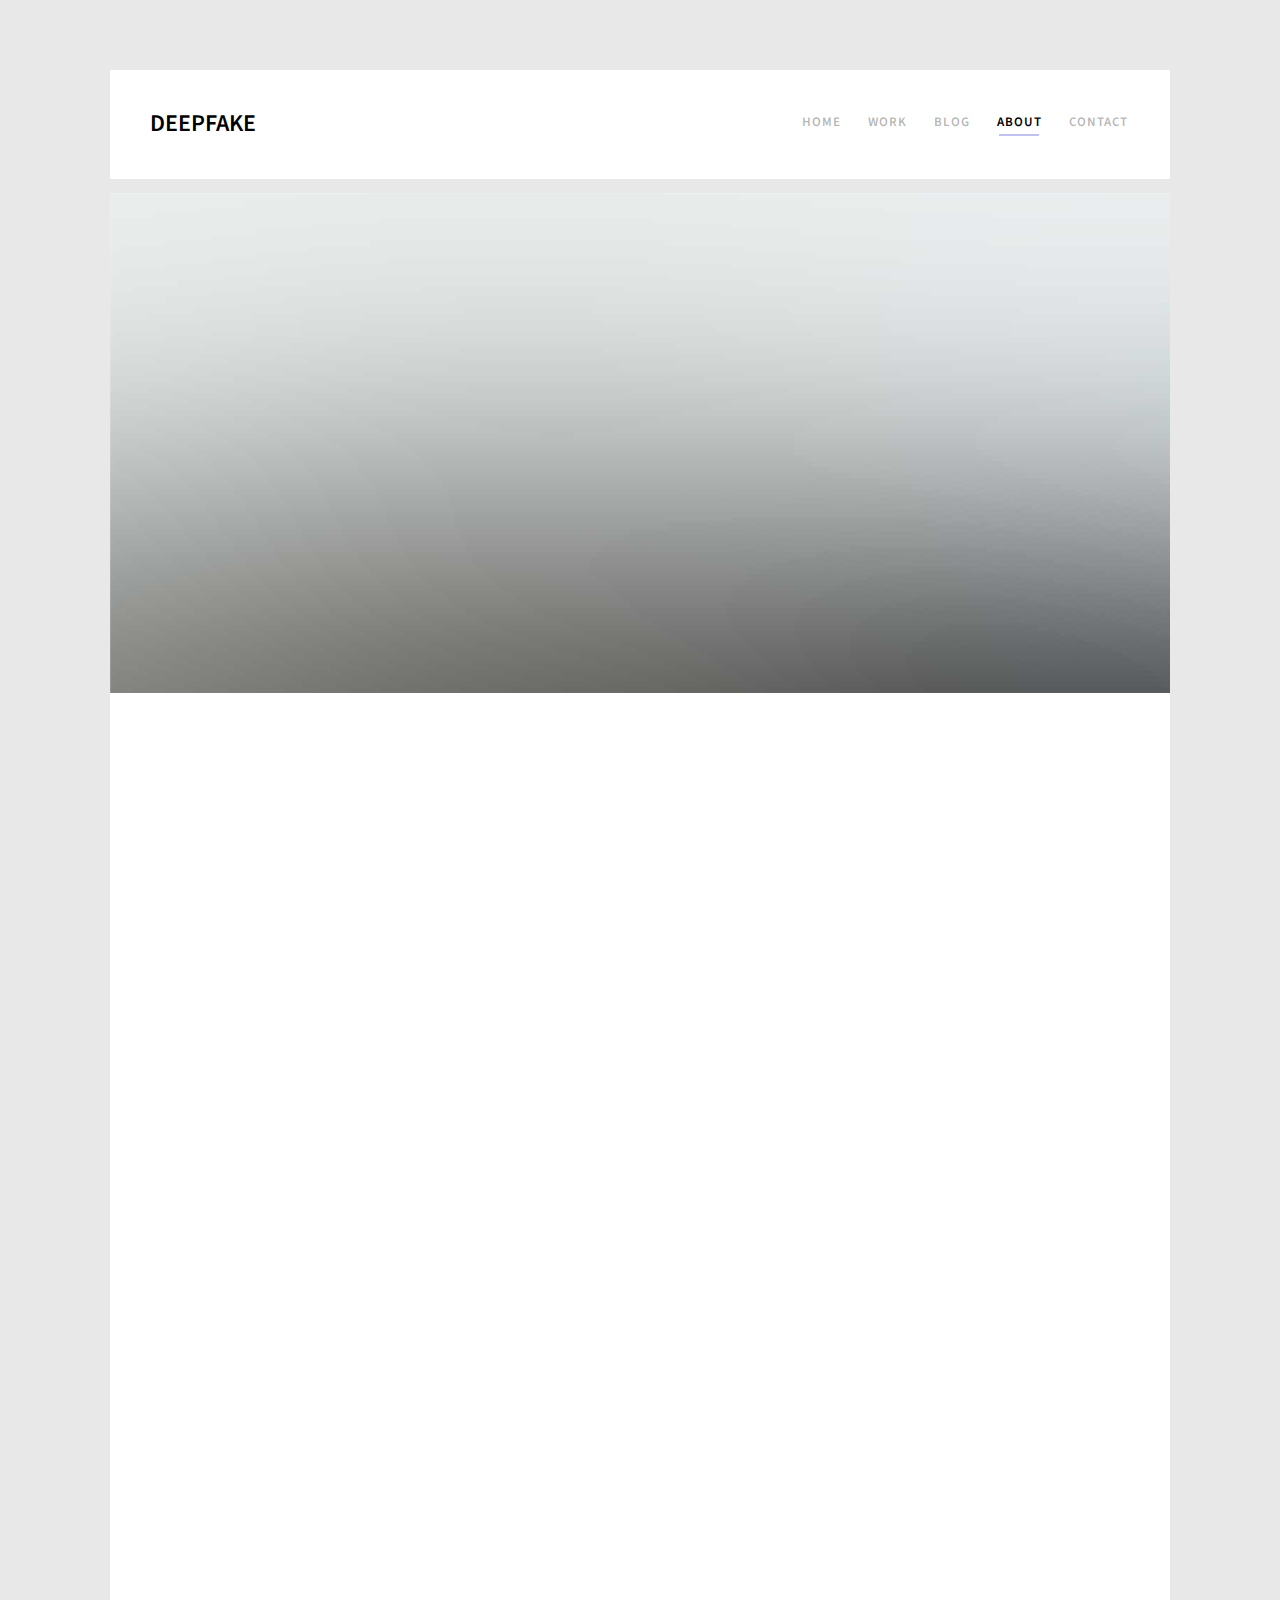
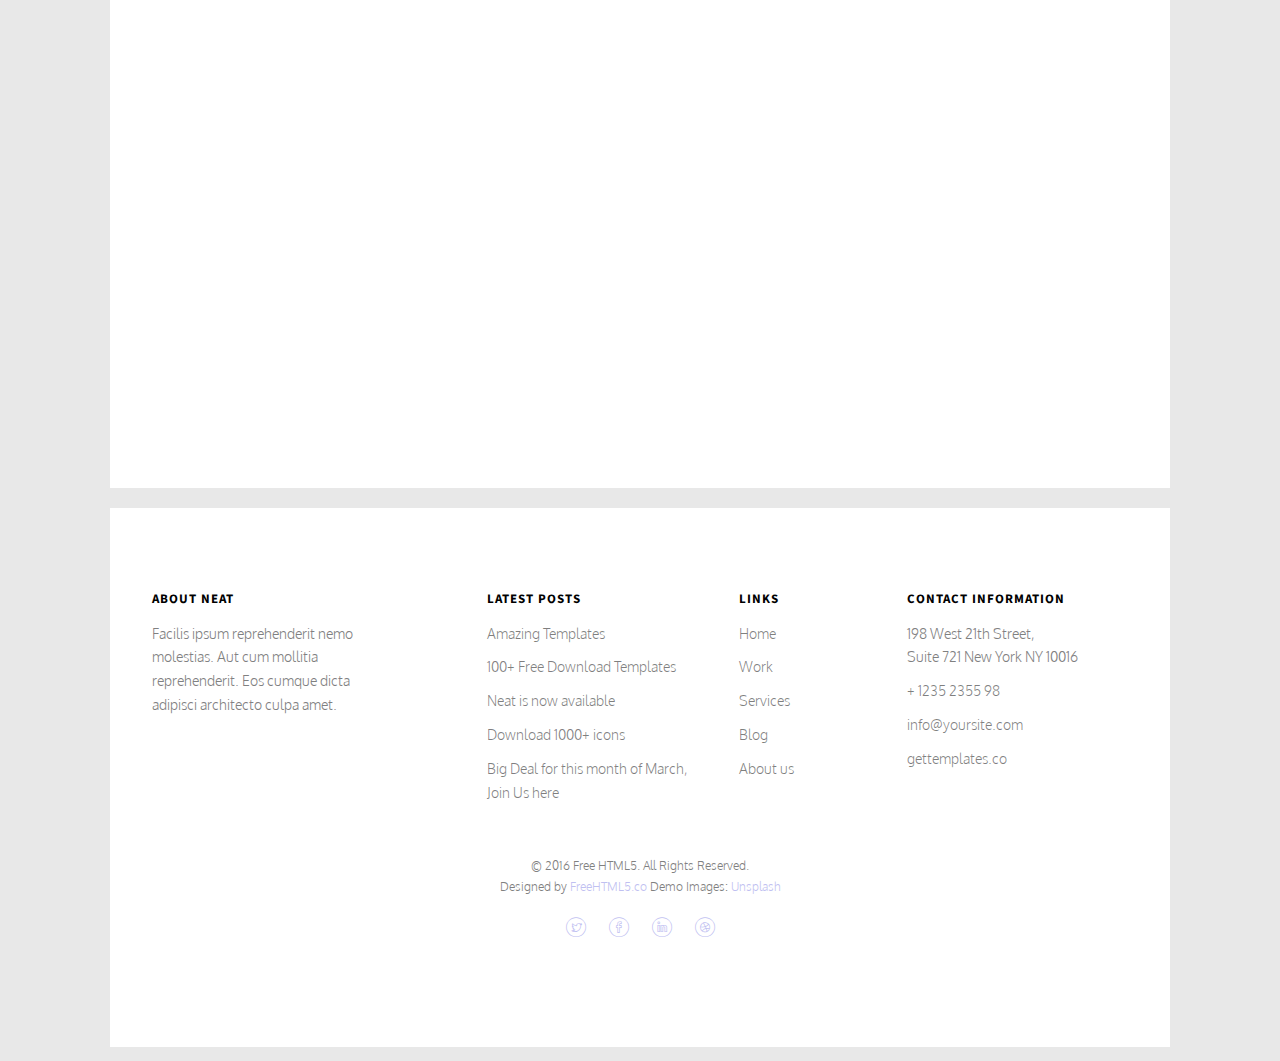
==== commit cc11f8c3: "update" ====
--- a/Demo/about.html
+++ b/Demo/about.html
@@ -3,11 +3,11 @@
 	<head>
 	<meta charset="utf-8">
 	<meta http-equiv="X-UA-Compatible" content="IE=edge">
-	<title>Neat &mdash; Free Website Template, Free HTML5 Template by freehtml5.co</title>
+	<title>Deepfake &mdash; 第36屆建中數理資優班成發 by Casperwang & Seanliu</title>
 	<meta name="viewport" content="width=device-width, initial-scale=1">
-	<meta name="description" content="Free HTML5 Website Template by freehtml5.co" />
-	<meta name="keywords" content="free website templates, free html5, free template, free bootstrap, free website template, html5, css3, mobile first, responsive" />
-	<meta name="author" content="freehtml5.co" />
+	<meta name="description" content="第36屆建中數理資優班 資訊專題成發" />
+	<meta name="keywords" content="deepfake autovc" />
+	<meta name="author" content="Casperwang Seanliu" />
 
 	<!-- 
 	//////////////////////////////////////////////////////
@@ -71,7 +71,7 @@
 			<div class="top-menu">
 				<div class="row">
 					<div class="col-xs-2">
-						<div id="fh5co-logo"><a href="index.html">Neat</a></div>
+						<div id="fh5co-logo"><a href="index.html">Deepfake</a></div>
 					</div>
 					<div class="col-xs-10 text-right menu-1">
 						<ul>
